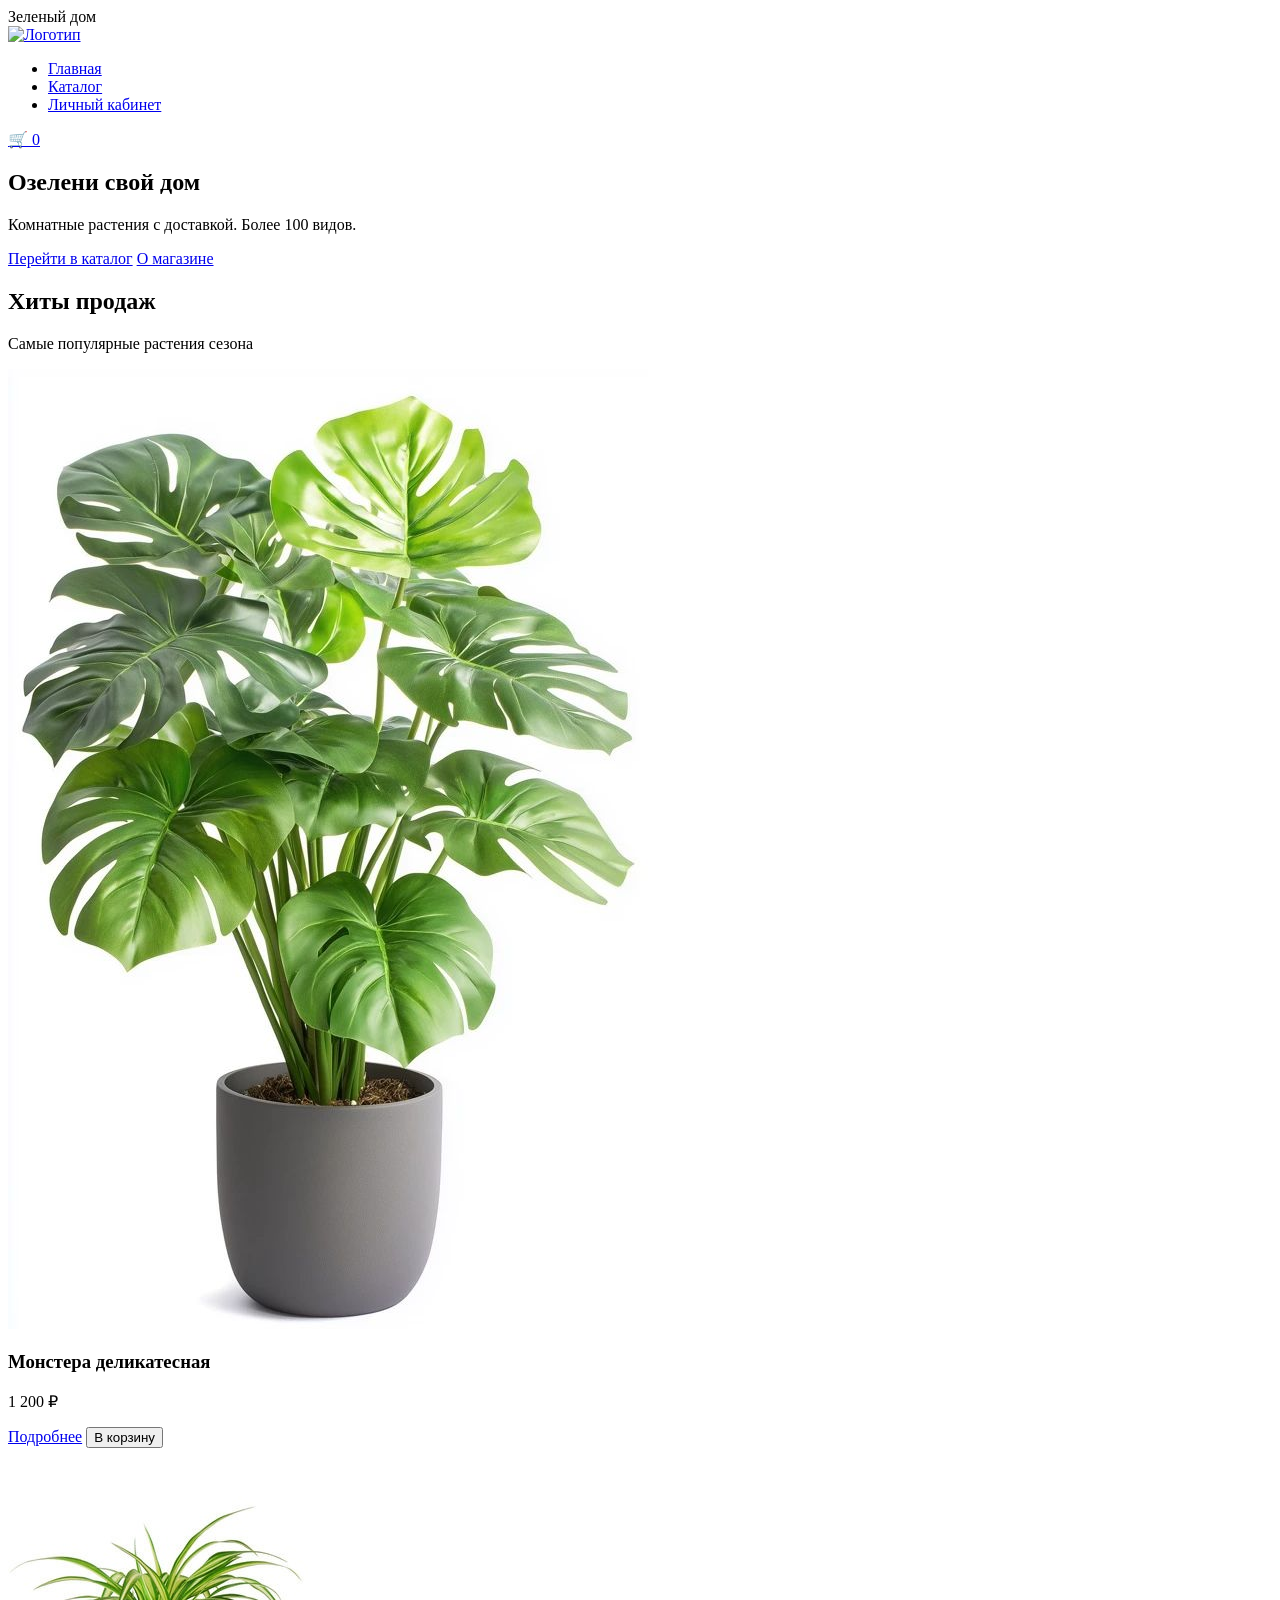
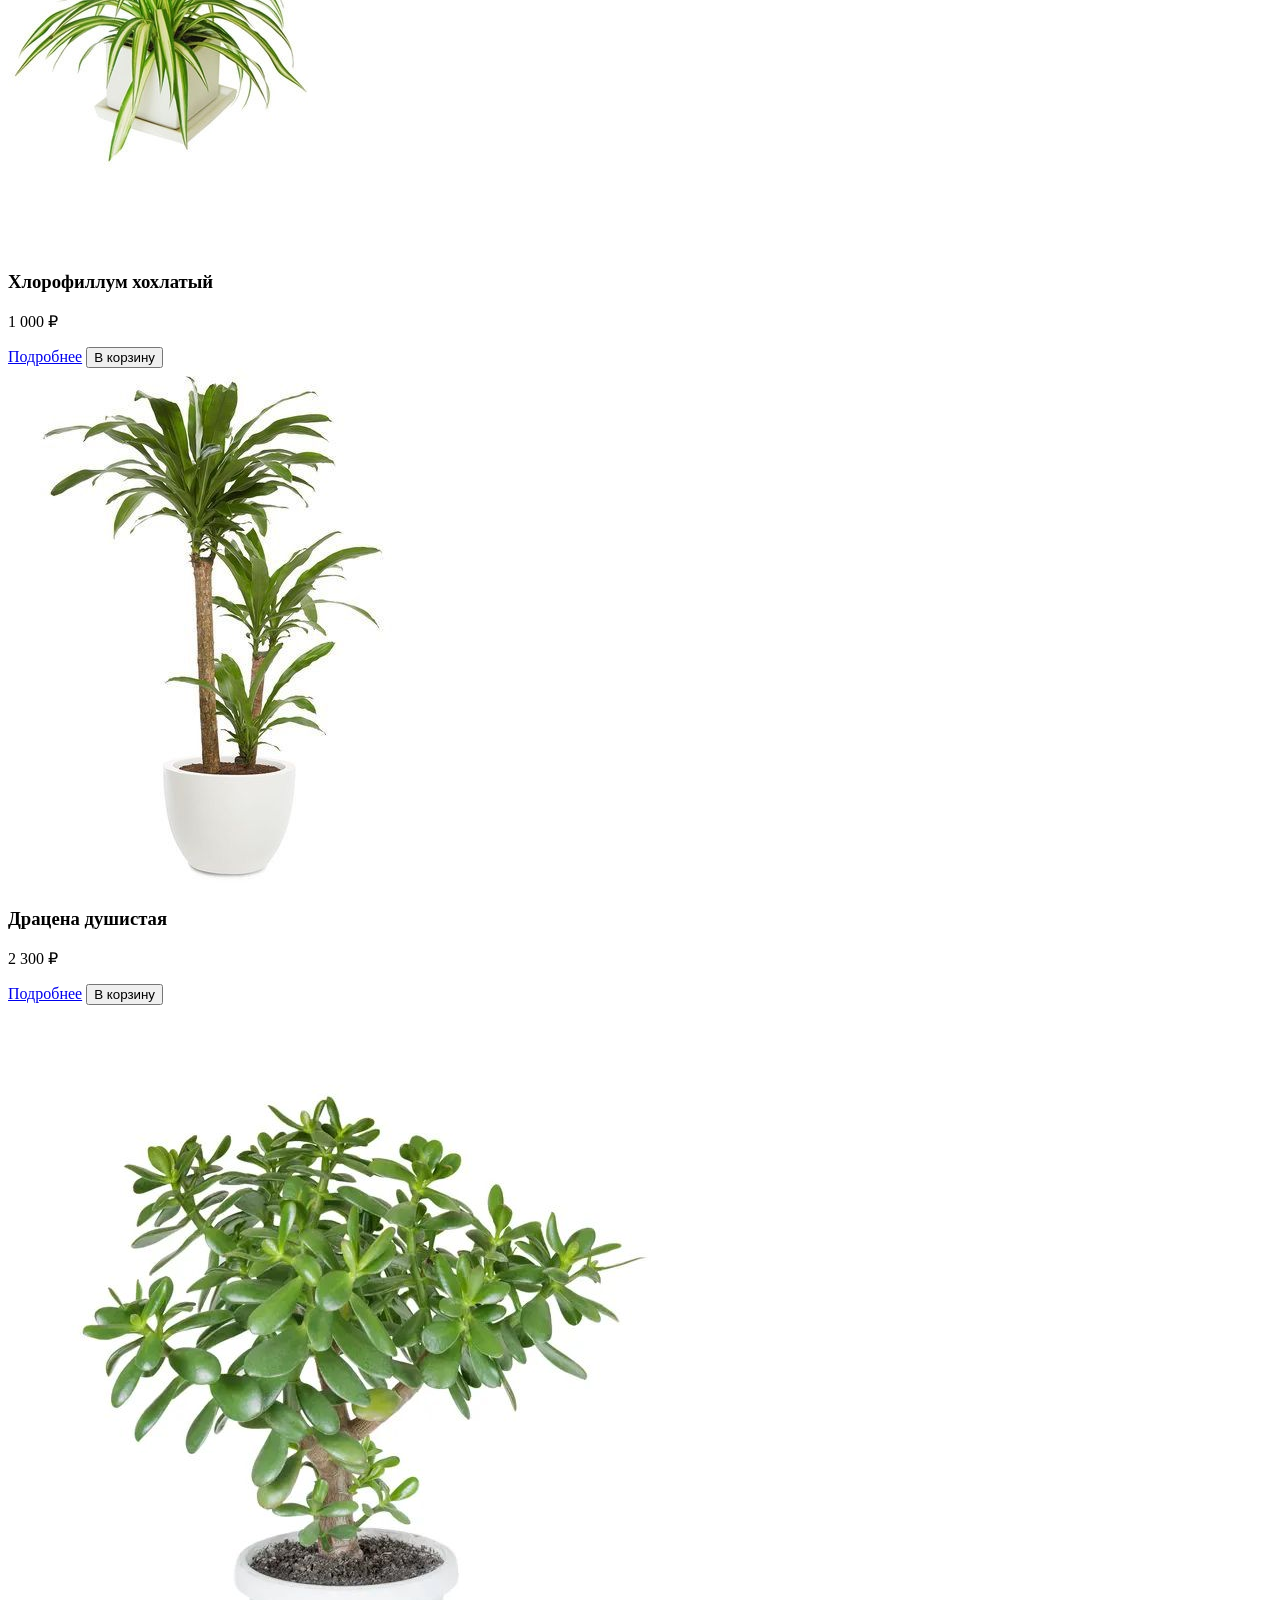
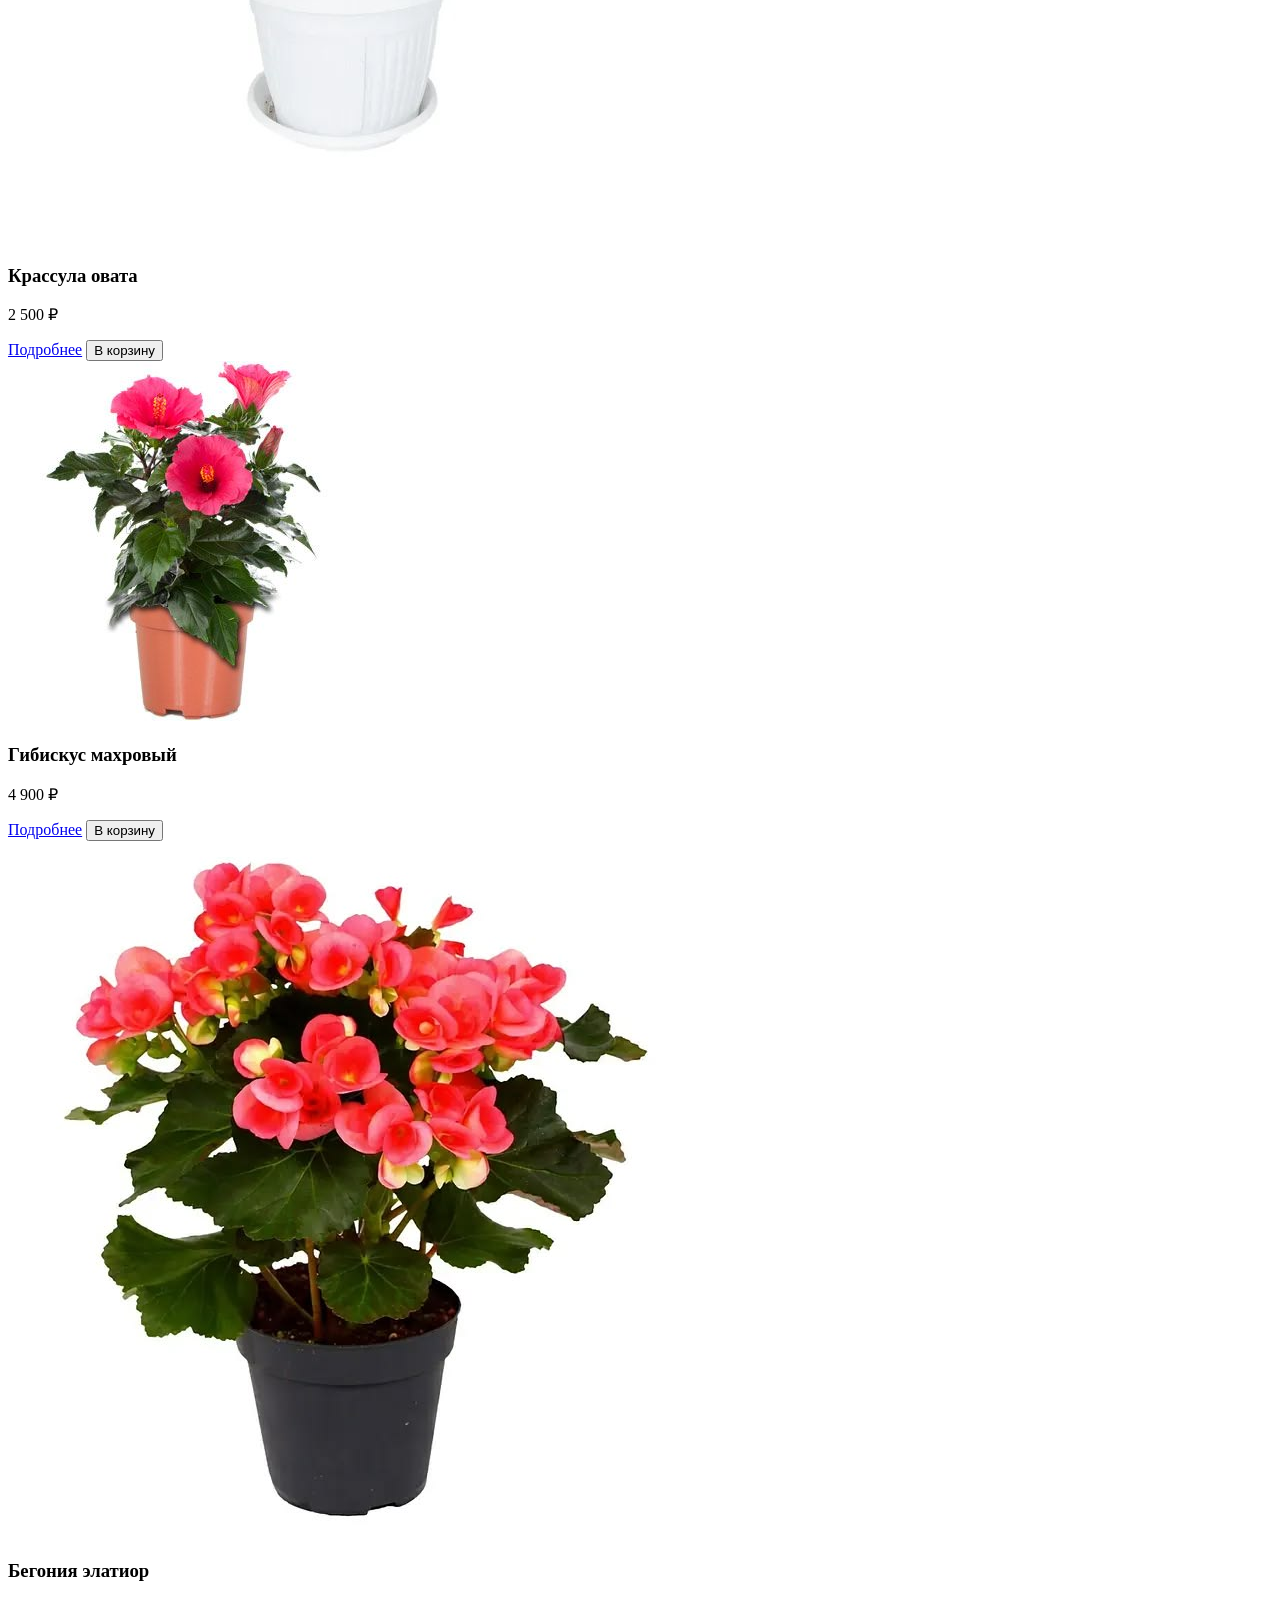
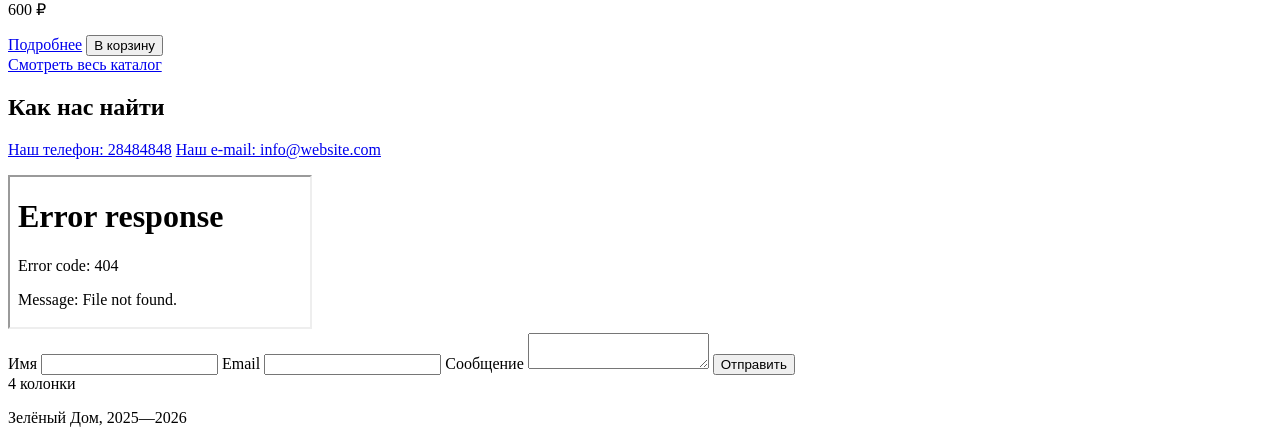
==== green_shop/index.html @ e1fa2da5 "Добавила html-код главной страницы сайта" ====
<!DOCTYPE html>
<html lang="ru">
<head>
    <meta charset="UTF-8">
    <meta name="viewport" content="width=device-width, initial-scale=1.0">
    <meta name="description" content="Главная страница сайта"
    <title>Зеленый дом</title>
    <link rel="stylesheet" href="style.css">
</head>
<body>
    <header class="site-header">
        <div class="container">
            <a href="index.html"><img class="logotype" src="..." alt="Логотип"></a>
            <nav>
                <ul>
                    <li><a class="active" href="index.html">Главная</a></li>
                    <li><a href="catalog.html">Каталог</a></li>
                    <li><a href="account.html">Личный кабинет</a></li>
                </ul>
            </nav>
            <a href="cart.html" class="cart-link">🛒 <span class="cart-count">0</span></a>
        </div>
    </header>
    <section id="home" class="hero-section">
        <div class="container">
            <h2>Озелени свой дом</h2>
            <p>Комнатные растения с доставкой. Более 100 видов.</p>
            <a href="catalog.html" class="btn">Перейти в каталог</a>
            <a href="#about" class="btn-secondary">О магазине</a>
        </div>
    </section>
    <section class="products">
        <div class="container">
            <h2>Хиты продаж</h2>
            <p class="section-subtitle">Самые популярные растения сезона</p>
            <div class="products-grid">
                <article class="product-card">
                    <img src="img/plant1.jpg" alt="Монстера деликатесная">
                    <h3>Монстера деликатесная</h3>
                    <p class="price">1 200 ₽</p>
                    <a href="product.html" class="btn-secondary">Подробнее</a>
                    <button type="button" class="btn">В корзину</button>
                </article>
                <article class="product-card">
                    <img src="img/plant2.jpg" alt="Хлорофиллум хохлатый">
                    <h3>Хлорофиллум хохлатый</h3>
                    <p class="price">1 000 ₽</p>
                    <a href="product.html" class="btn-secondary">Подробнее</a>
                    <button type="button" class="btn">В корзину</button>
                </article>
                <article class="product-card">
                    <img src="img/plant3.jpg" alt="Драцена душистая">
                    <h3>Драцена душистая</h3>
                    <p class="price">2 300 ₽</p>
                    <a href="product.html" class="btn-secondary">Подробнее</a>
                    <button type="button" class="btn">В корзину</button>
                </article>
                <article class="product-card">
                    <img src="img/plant4.jpg" alt="Крассула овата">
                    <h3>Крассула овата</h3>
                    <p class="price">2 500 ₽</p>
                    <a href="product.html" class="btn-secondary">Подробнее</a>
                    <button type="button" class="btn">В корзину</button>
                </article>
                <article class="product-card">
                    <img src="img/plant5.jpg" alt="Гибискус махровый">
                    <h3>Гибискус махровый</h3>
                    <p class="price">4 900 ₽</p>
                    <a href="product.html" class="btn-secondary">Подробнее</a>
                    <button type="button" class="btn">В корзину</button>
                </article>
                <article class="product-card">
                    <img src="img/plant6.jpg" alt="Бегония элатиор">
                    <h3>Бегония элатиор</h3>
                    <p class="price">600 ₽</p>
                    <a href="product.html" class="btn-secondary">Подробнее</a>
                    <button type="button" class="btn">В корзину</button>
                </article>
            </div>
            <a href="catalog.html" class="btn-secondary">Смотреть весь каталог</a>
        </div>
    </section>
    <section id="contacts" class="contacts">
        <div class="container">
            <h2>Как нас найти</h2>
            <div class="contacts-grid">
                <p>
                    <a href="tel:28484848">Наш телефон: 28484848</a>
                    <a href="e-mail:info@website.com">Наш e-mail: info@website.com</a>
                </p>
            </div>
            <iframe src="..." ...></iframe>
            <form class="contact-form">
                <label>Имя <input type="text" name="name"></label>
                <label>Email <input type="email" name="email"></label>
                <label>Сообщение <textarea name="message"></textarea></label>
                <button type="submit" class="btn">Отправить</button>
            </form>
        </div>
    </section>
    <footer class="site-footer">
        <div class="container">
            <div class="footer-grid">
                4 колонки
            </div>
            <div class="footer-bottom">
                <p>Зелёный Дом, 2025—2026</p>
            </div>
        </div>
    </footer>
</body>
</body>
</html>
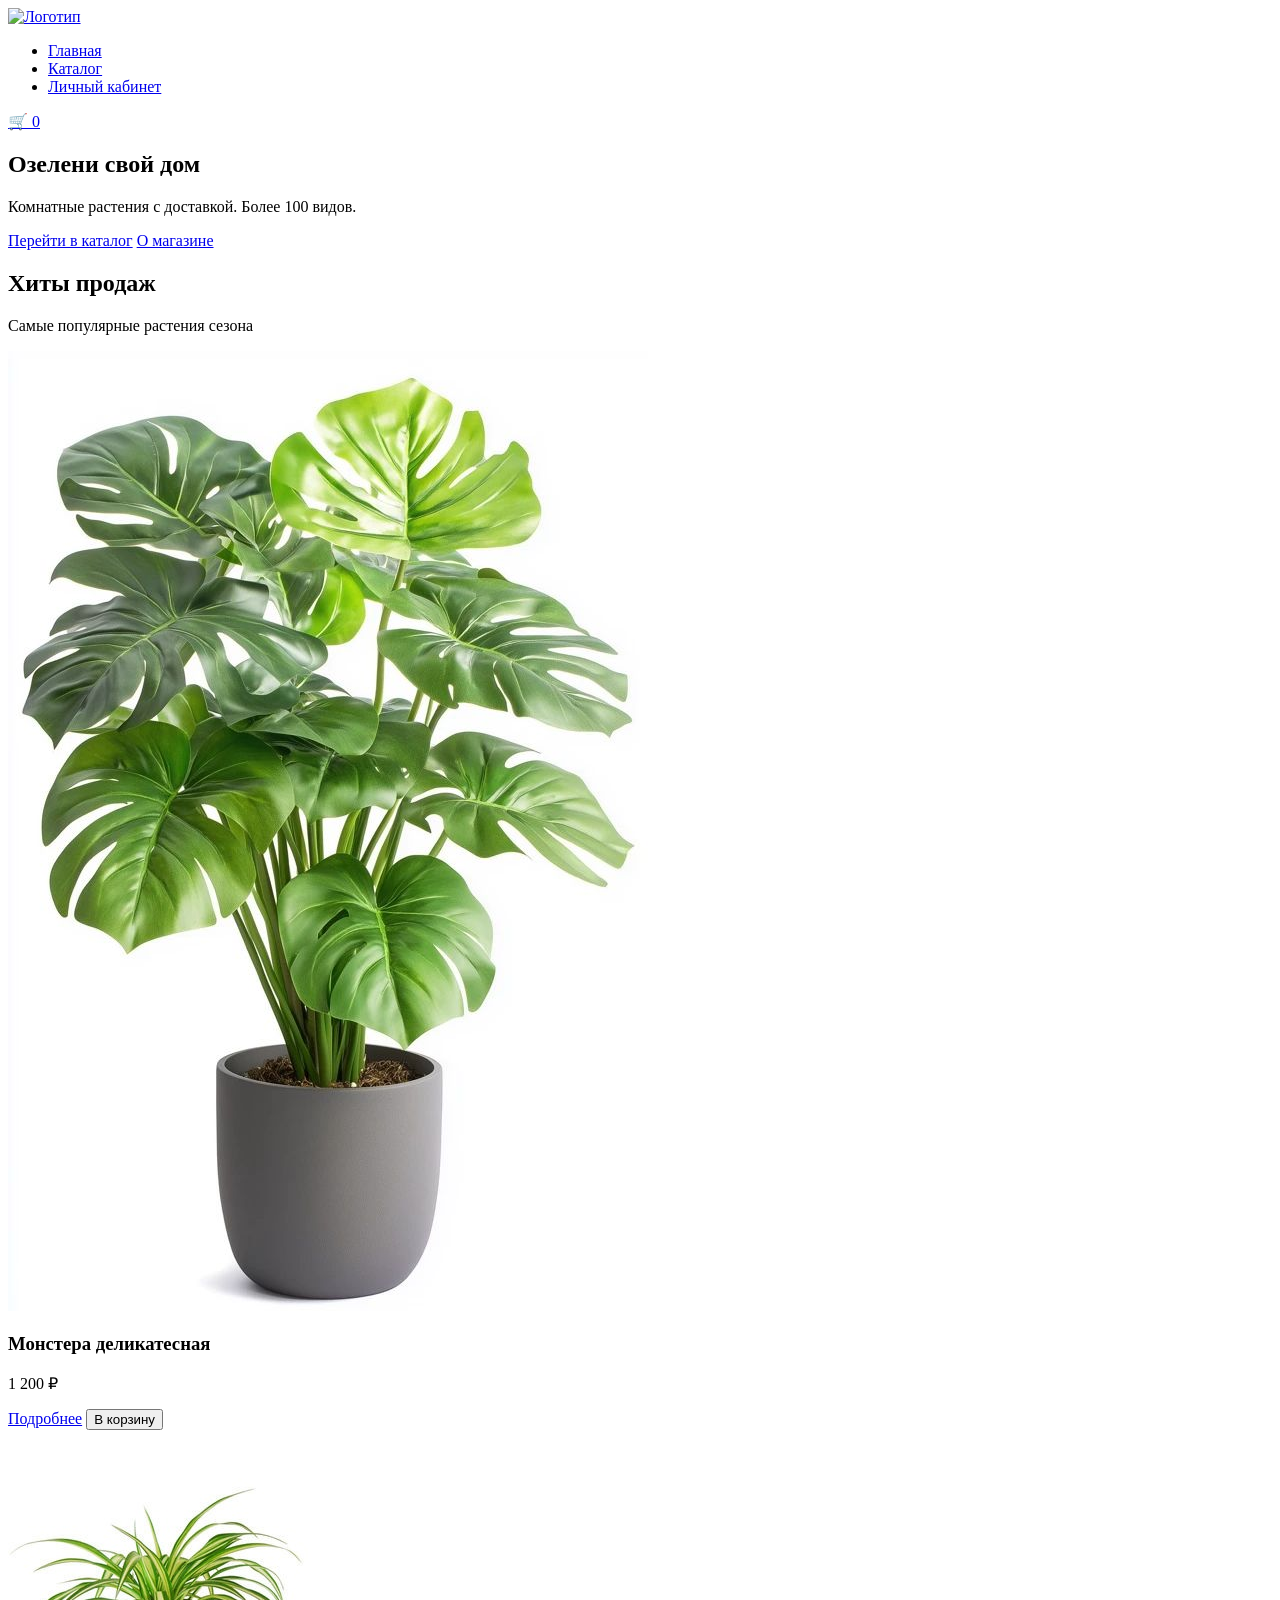
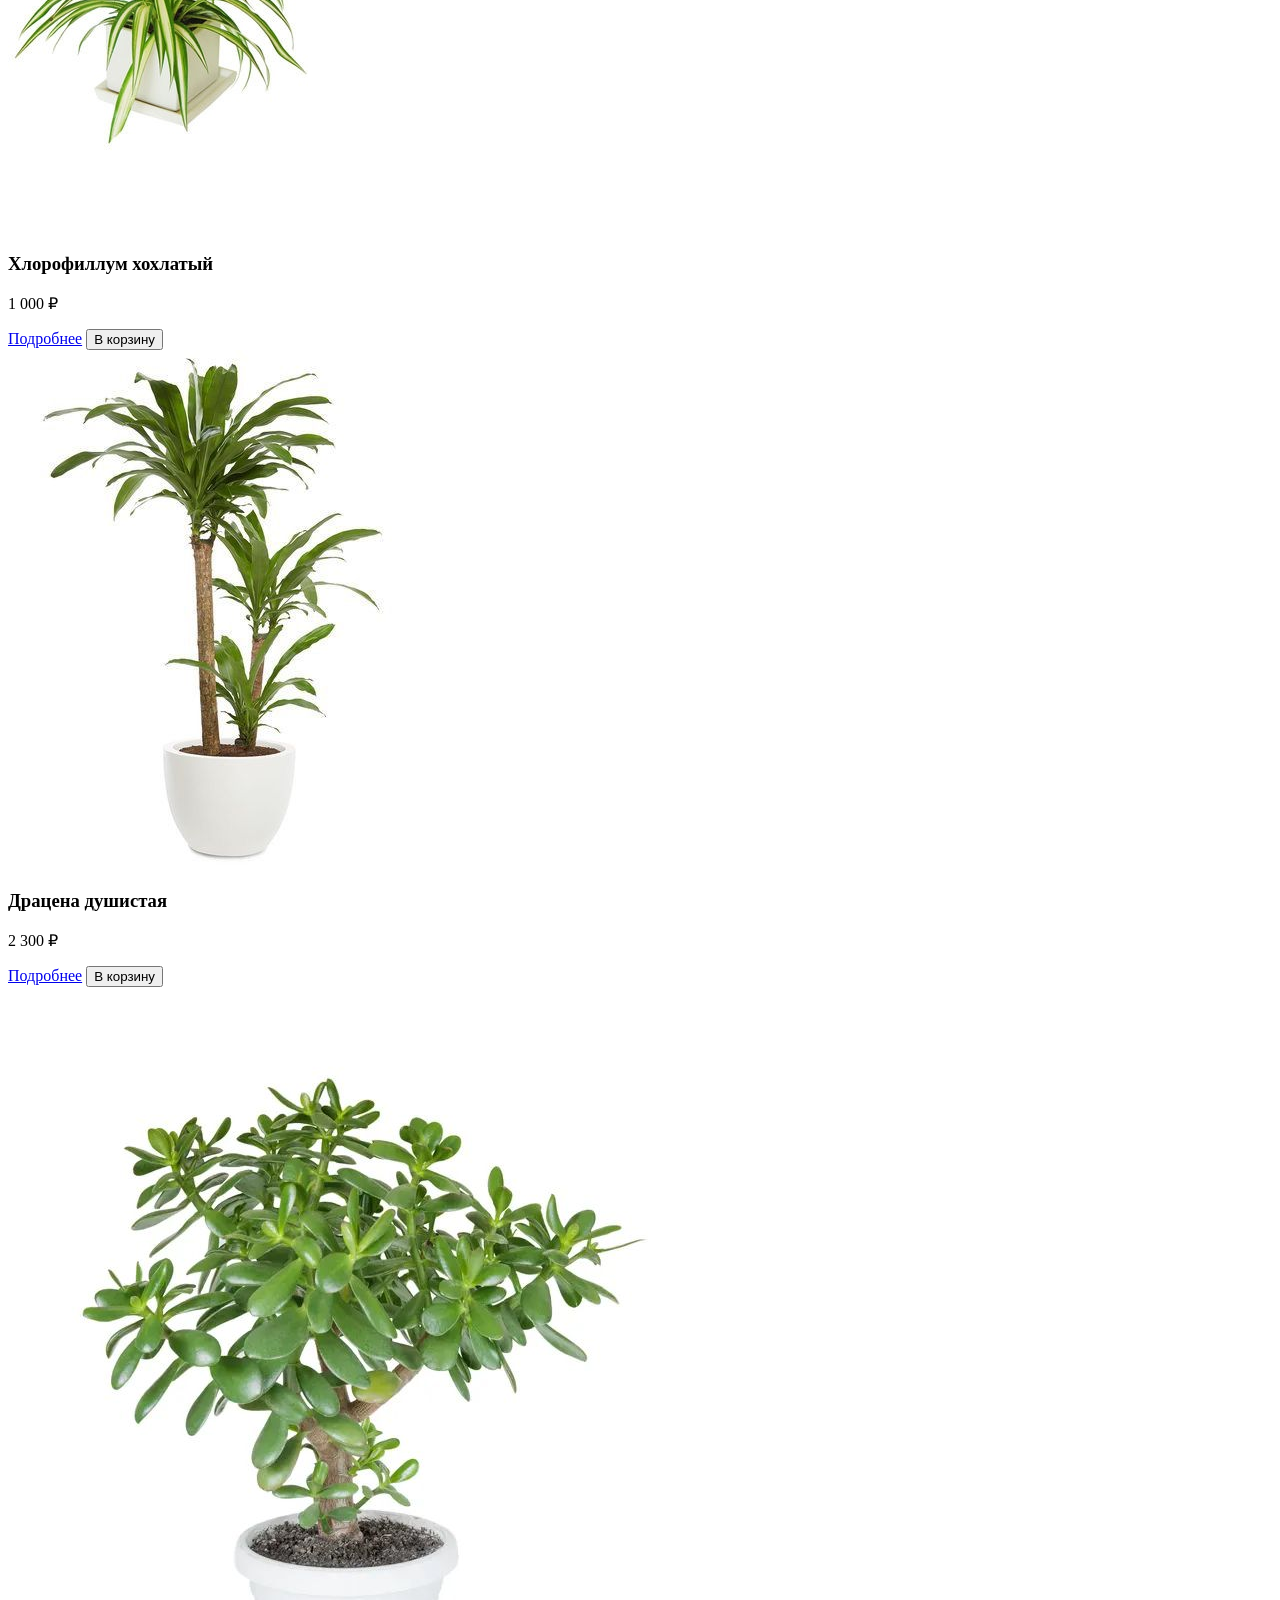
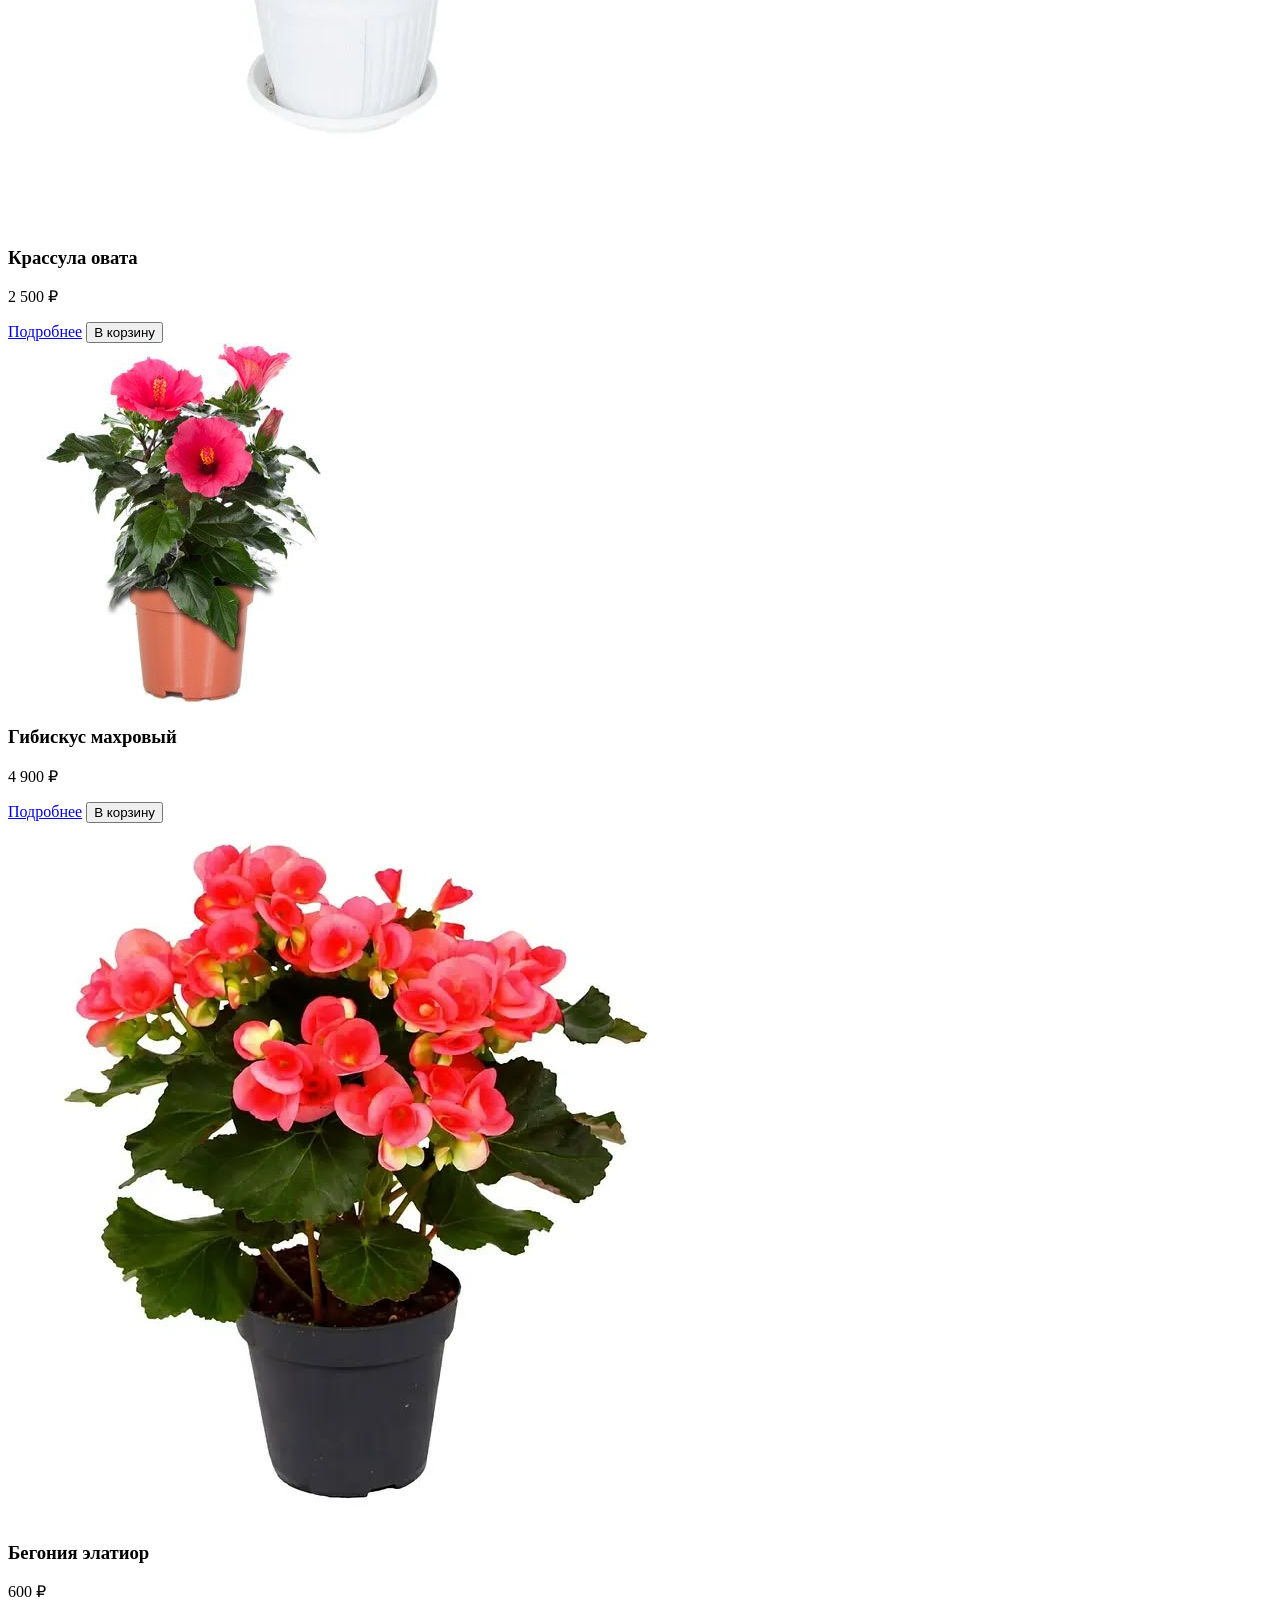
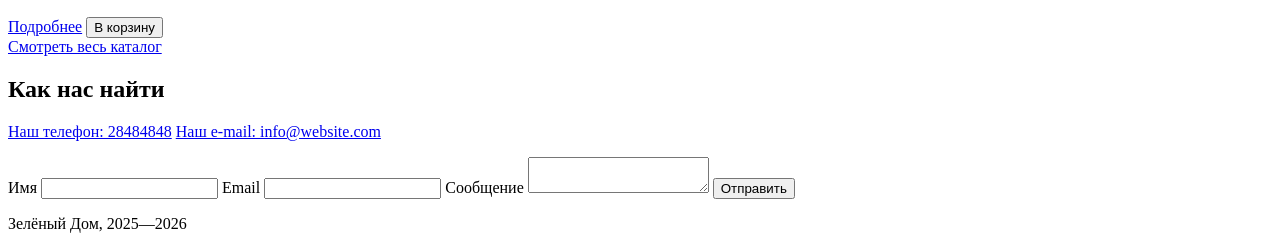
==== commit 0f8212f3: "Update index.html Исправила баги" ====
--- a/green_shop/index.html
+++ b/green_shop/index.html
@@ -3,7 +3,7 @@
 <head>
     <meta charset="UTF-8">
     <meta name="viewport" content="width=device-width, initial-scale=1.0">
-    <meta name="description" content="Главная страница сайта"
+    <meta name="description" content="Главная страница сайта">
     <title>Зеленый дом</title>
     <link rel="stylesheet" href="style.css">
 </head>
@@ -89,7 +89,6 @@
                     <a href="e-mail:info@website.com">Наш e-mail: info@website.com</a>
                 </p>
             </div>
-            <iframe src="..." ...></iframe>
             <form class="contact-form">
                 <label>Имя <input type="text" name="name"></label>
                 <label>Email <input type="email" name="email"></label>
@@ -100,14 +99,8 @@
     </section>
     <footer class="site-footer">
         <div class="container">
-            <div class="footer-grid">
-                4 колонки
-            </div>
-            <div class="footer-bottom">
                 <p>Зелёный Дом, 2025—2026</p>
-            </div>
         </div>
     </footer>
 </body>
-</body>
-</html>+</html>
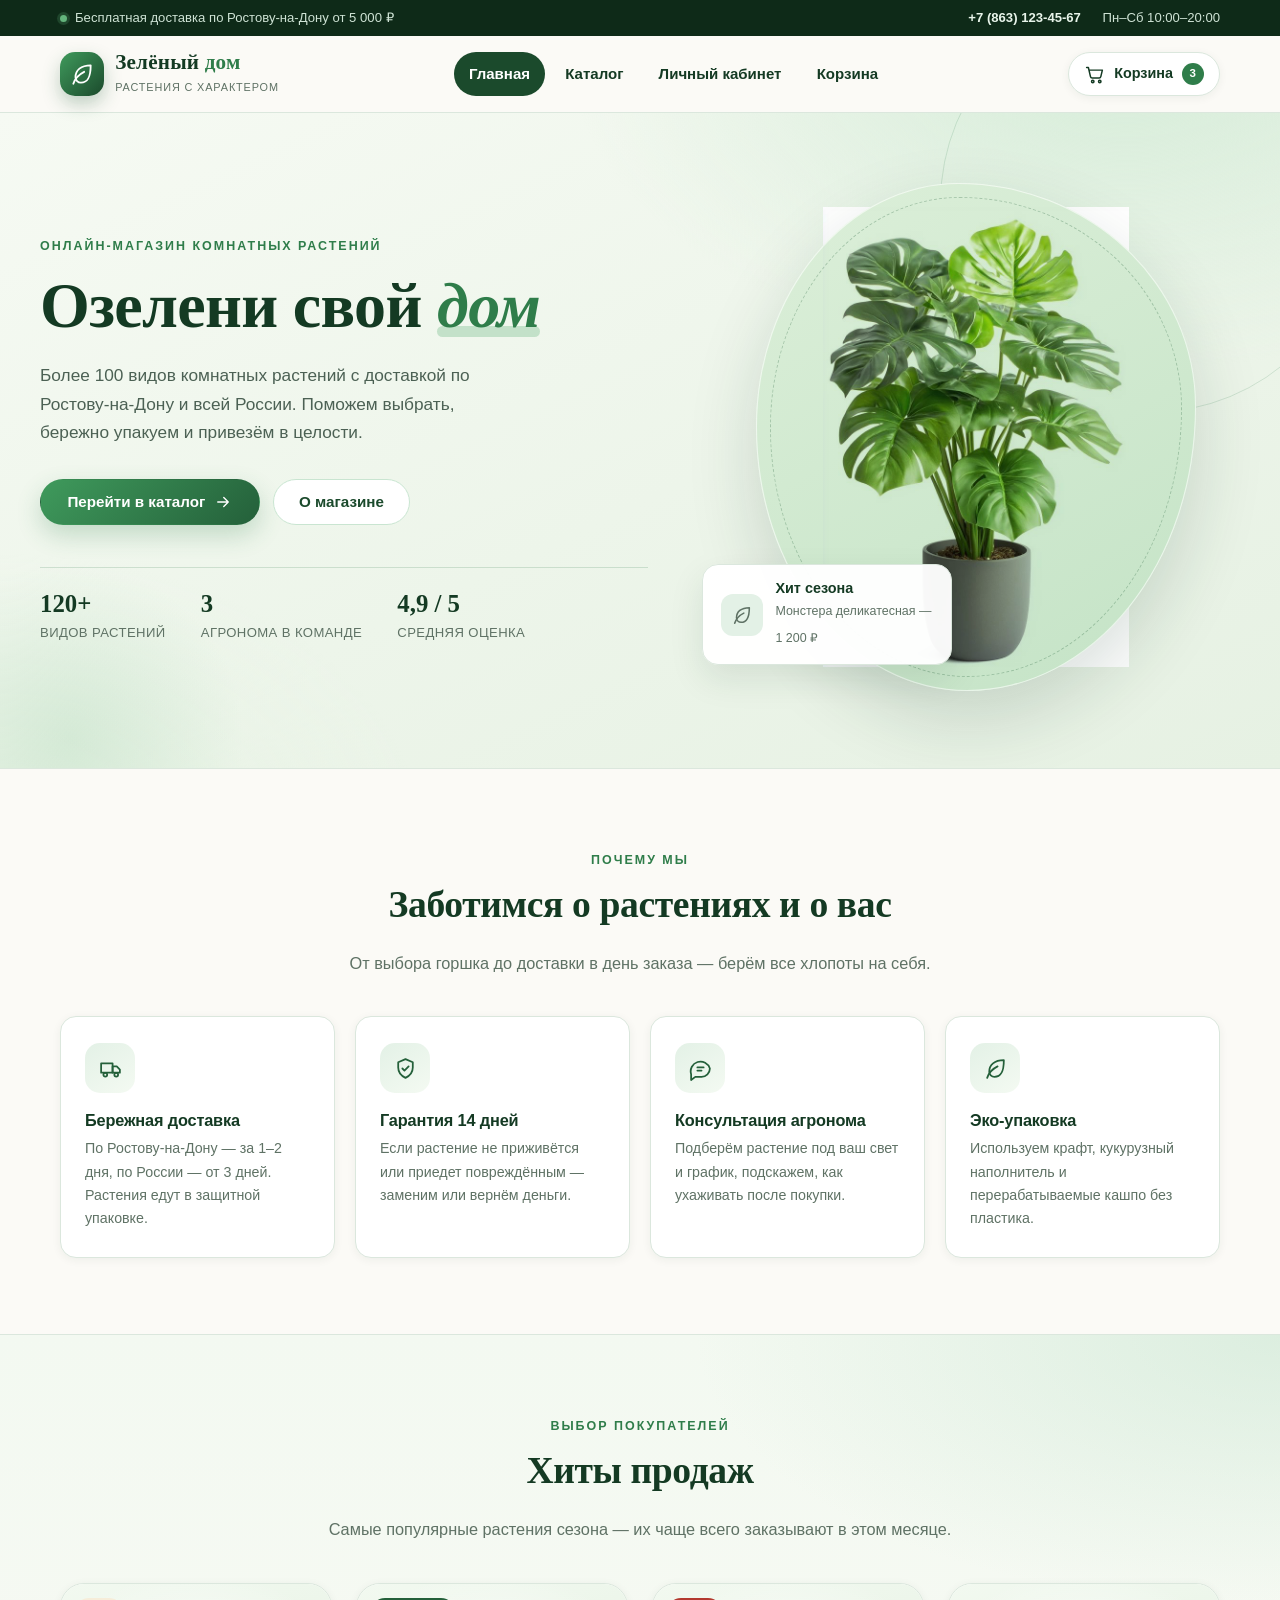
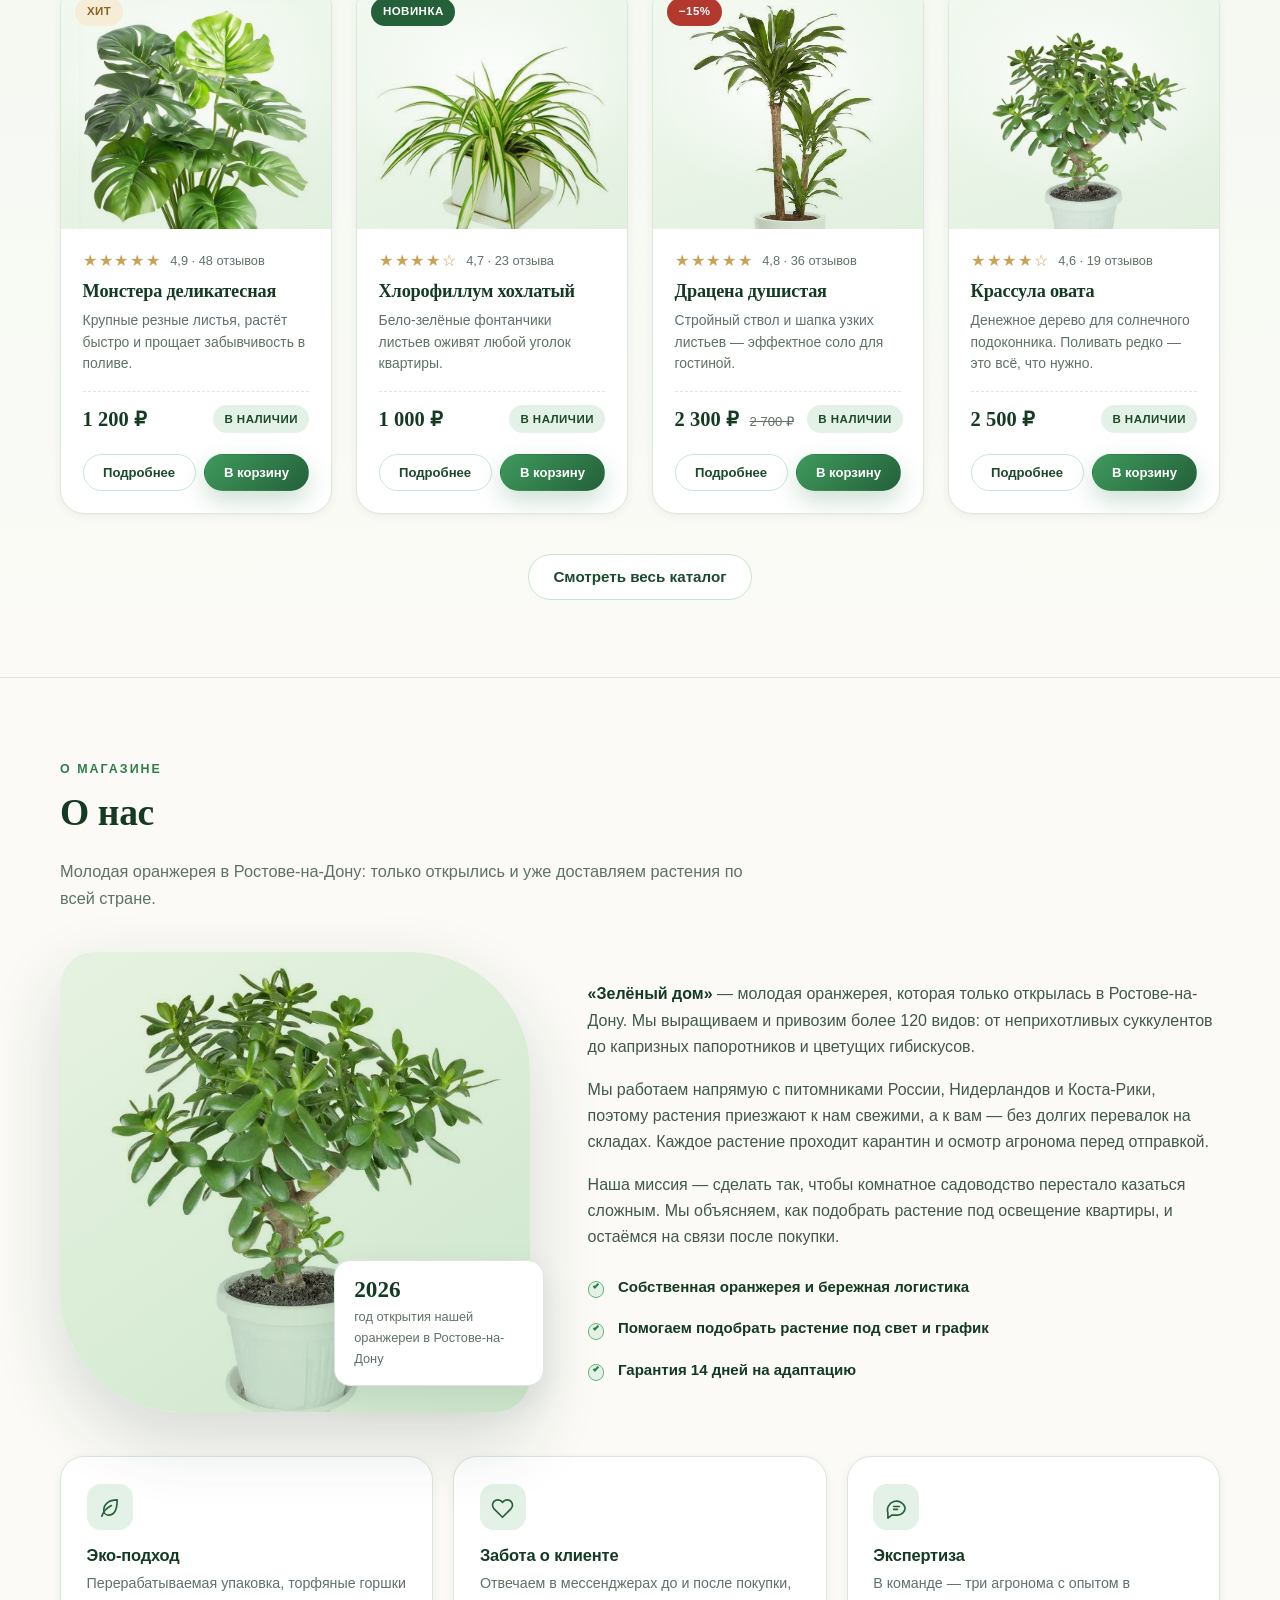
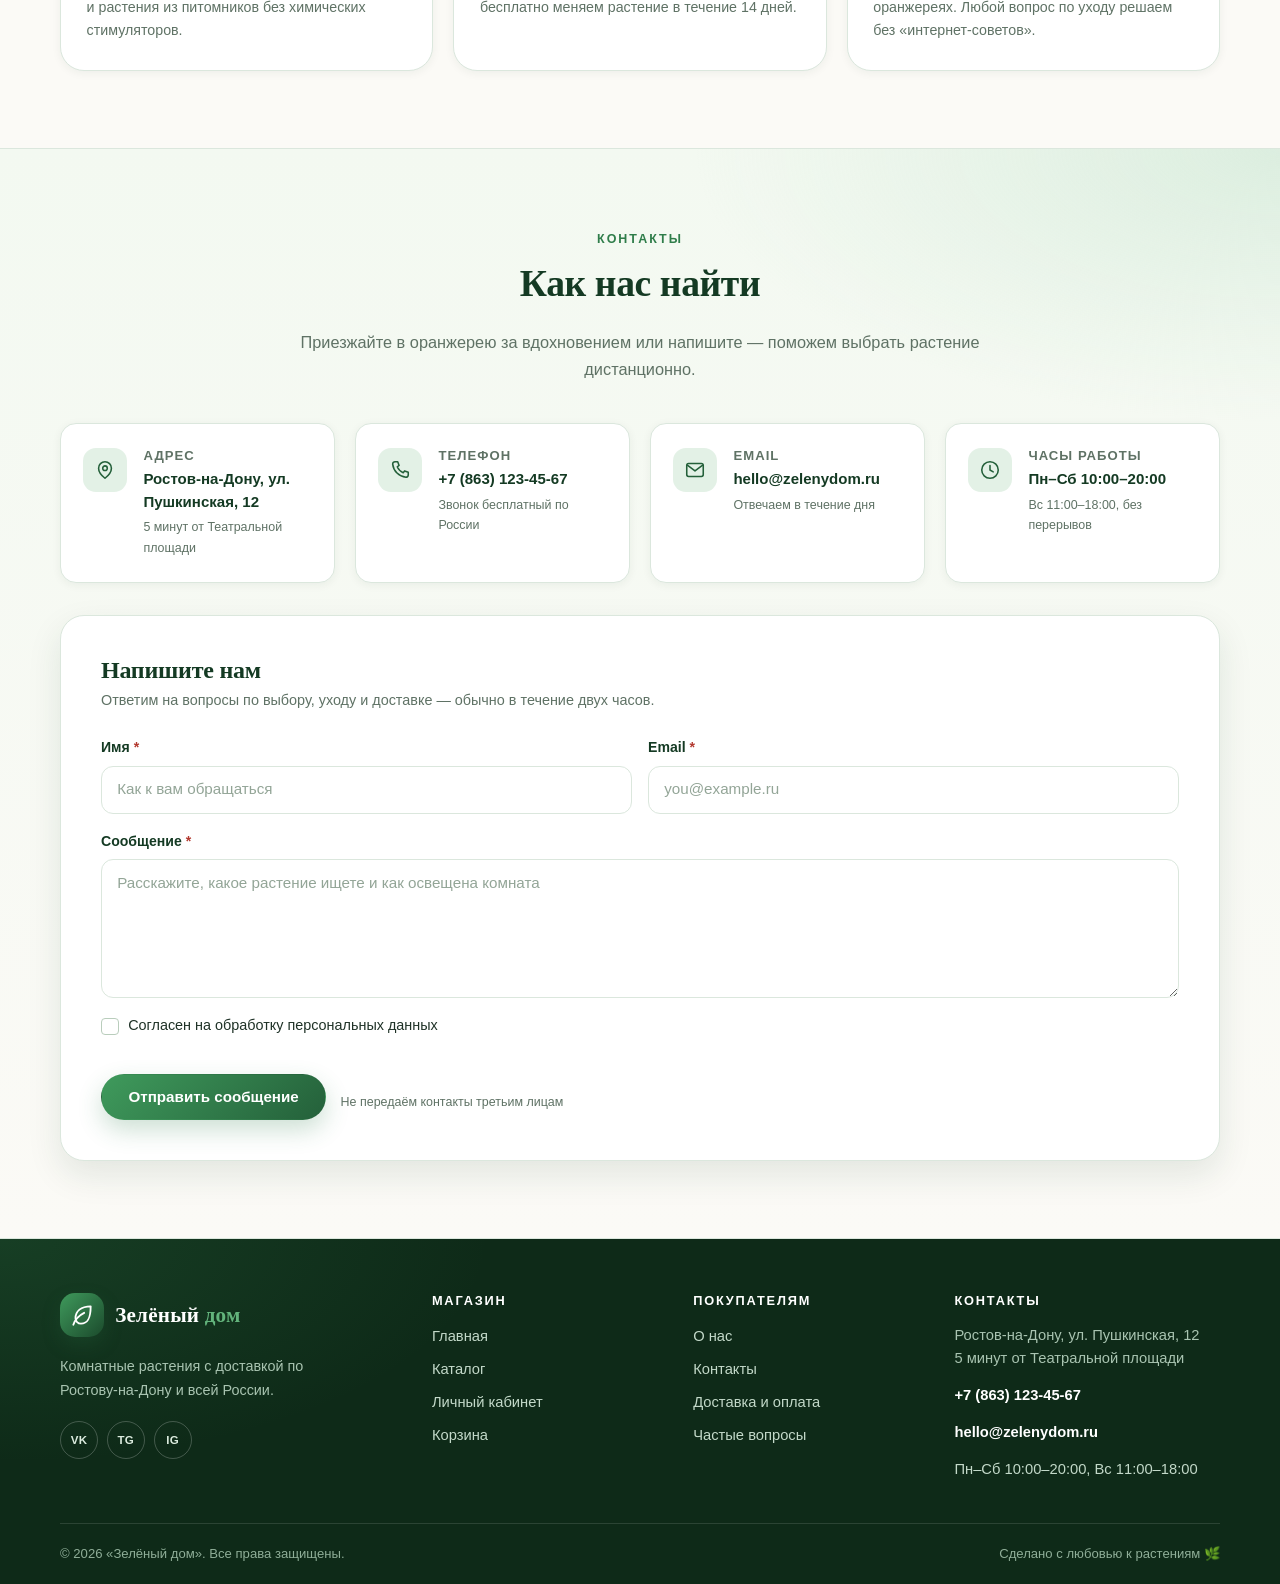
==== commit b4af394b: "Сайт готов" ====
--- a/green_shop/index.html
+++ b/green_shop/index.html
@@ -3,103 +3,425 @@
 <head>
     <meta charset="UTF-8">
     <meta name="viewport" content="width=device-width, initial-scale=1.0">
-    <meta name="description" content="Главная страница сайта">
-    <title>Зеленый дом</title>
-    <link rel="stylesheet" href="style.css">
+    <meta name="description" content="«Зелёный дом» — онлайн-магазин комнатных растений с доставкой по Ростову-на-Дону и России. Более 100 видов, консультации агронома, гарантия 14 дней.">
+    <title>Зелёный дом — комнатные растения с доставкой</title>
+    <link rel="preconnect" href="https://cdn.jsdelivr.net">
+    <link href="https://cdn.jsdelivr.net/npm/bootstrap@5.3.3/dist/css/bootstrap.min.css" rel="stylesheet">
+    <link rel="stylesheet" href="css/style.css">
+    <link rel="stylesheet" href="css/responsive.css">
 </head>
 <body>
+    <a class="skip-link" href="#main">Перейти к содержимому</a>
+    <div class="topbar">
+        <div class="container topbar__inner">
+            <span class="topbar__note">Бесплатная доставка по Ростову-на-Дону от 5 000 ₽</span>
+            <div class="topbar__links">
+                <a href="tel:+78631234567">+7 (863) 123-45-67</a>
+                <span class="topbar__hours">Пн–Сб 10:00–20:00</span>
+            </div>
+        </div>
+    </div>
+
     <header class="site-header">
         <div class="container">
-            <a href="index.html"><img class="logotype" src="..." alt="Логотип"></a>
-            <nav>
+            <a class="brand" href="index.html" aria-label="Зелёный дом — на главную">
+                <span class="brand__mark" aria-hidden="true">
+                    <svg viewBox="0 0 24 24" fill="none" stroke="currentColor" stroke-width="1.7" stroke-linecap="round" stroke-linejoin="round"><path d="M20 4c-9 0-14 4.5-14 11a5 5 0 0 0 5 5c6.5 0 9-5 9-16Z"/><path d="M4 21c2-6 6-9 10-11"/></svg>
+                </span>
+                <span>
+                    <span class="brand__text">Зелёный <em>дом</em></span>
+                    <span class="brand__tagline">растения с характером</span>
+                </span>
+            </a>
+            <nav class="main-nav" aria-label="Основная навигация">
                 <ul>
-                    <li><a class="active" href="index.html">Главная</a></li>
+                    <li><a class="active" href="index.html" aria-current="page">Главная</a></li>
                     <li><a href="catalog.html">Каталог</a></li>
                     <li><a href="account.html">Личный кабинет</a></li>
+                    <li><a href="cart.html">Корзина</a></li>
                 </ul>
             </nav>
-            <a href="cart.html" class="cart-link">🛒 <span class="cart-count">0</span></a>
+            <div class="header-actions">
+                <a href="cart.html" class="cart-link" aria-label="Корзина, 3 товара">
+                    <svg viewBox="0 0 24 24" fill="none" stroke="currentColor" stroke-width="1.7" stroke-linecap="round" stroke-linejoin="round" aria-hidden="true"><path d="M3 4h2l2.4 10.4a2 2 0 0 0 2 1.6h7.8a2 2 0 0 0 2-1.6L21 7H6"/><circle cx="10" cy="20" r="1.4"/><circle cx="18" cy="20" r="1.4"/></svg>
+                    <span class="cart-link__text">Корзина</span>
+                    <span class="cart-count">3</span>
+                </a>
+            </div>
         </div>
     </header>
-    <section id="home" class="hero-section">
-        <div class="container">
-            <h2>Озелени свой дом</h2>
-            <p>Комнатные растения с доставкой. Более 100 видов.</p>
-            <a href="catalog.html" class="btn">Перейти в каталог</a>
-            <a href="#about" class="btn-secondary">О магазине</a>
-        </div>
-    </section>
-    <section class="products">
-        <div class="container">
-            <h2>Хиты продаж</h2>
-            <p class="section-subtitle">Самые популярные растения сезона</p>
-            <div class="products-grid">
-                <article class="product-card">
-                    <img src="img/plant1.jpg" alt="Монстера деликатесная">
-                    <h3>Монстера деликатесная</h3>
-                    <p class="price">1 200 ₽</p>
-                    <a href="product.html" class="btn-secondary">Подробнее</a>
-                    <button type="button" class="btn">В корзину</button>
-                </article>
-                <article class="product-card">
-                    <img src="img/plant2.jpg" alt="Хлорофиллум хохлатый">
-                    <h3>Хлорофиллум хохлатый</h3>
-                    <p class="price">1 000 ₽</p>
-                    <a href="product.html" class="btn-secondary">Подробнее</a>
-                    <button type="button" class="btn">В корзину</button>
-                </article>
-                <article class="product-card">
-                    <img src="img/plant3.jpg" alt="Драцена душистая">
-                    <h3>Драцена душистая</h3>
-                    <p class="price">2 300 ₽</p>
-                    <a href="product.html" class="btn-secondary">Подробнее</a>
-                    <button type="button" class="btn">В корзину</button>
-                </article>
-                <article class="product-card">
-                    <img src="img/plant4.jpg" alt="Крассула овата">
-                    <h3>Крассула овата</h3>
-                    <p class="price">2 500 ₽</p>
-                    <a href="product.html" class="btn-secondary">Подробнее</a>
-                    <button type="button" class="btn">В корзину</button>
-                </article>
-                <article class="product-card">
-                    <img src="img/plant5.jpg" alt="Гибискус махровый">
-                    <h3>Гибискус махровый</h3>
-                    <p class="price">4 900 ₽</p>
-                    <a href="product.html" class="btn-secondary">Подробнее</a>
-                    <button type="button" class="btn">В корзину</button>
-                </article>
-                <article class="product-card">
-                    <img src="img/plant6.jpg" alt="Бегония элатиор">
-                    <h3>Бегония элатиор</h3>
-                    <p class="price">600 ₽</p>
-                    <a href="product.html" class="btn-secondary">Подробнее</a>
-                    <button type="button" class="btn">В корзину</button>
-                </article>
-            </div>
-            <a href="catalog.html" class="btn-secondary">Смотреть весь каталог</a>
-        </div>
-    </section>
-    <section id="contacts" class="contacts">
-        <div class="container">
-            <h2>Как нас найти</h2>
-            <div class="contacts-grid">
-                <p>
-                    <a href="tel:28484848">Наш телефон: 28484848</a>
-                    <a href="e-mail:info@website.com">Наш e-mail: info@website.com</a>
-                </p>
-            </div>
-            <form class="contact-form">
-                <label>Имя <input type="text" name="name"></label>
-                <label>Email <input type="email" name="email"></label>
-                <label>Сообщение <textarea name="message"></textarea></label>
-                <button type="submit" class="btn">Отправить</button>
-            </form>
-        </div>
-    </section>
+    <main id="main">
+        <section class="hero" aria-labelledby="hero-title">
+            <div class="container hero__grid">
+                <div class="hero__content">
+                    <span class="eyebrow">Онлайн-магазин комнатных растений</span>
+                    <h1 class="hero__title text-balance" id="hero-title">Озелени свой <em>дом</em></h1>
+                    <p class="hero__lead">Более 100 видов комнатных растений с доставкой по Ростову-на-Дону и всей России. Поможем выбрать, бережно упакуем и привезём в целости.</p>
+                    <div class="hero__actions">
+                        <a href="catalog.html" class="btn">Перейти в каталог
+                            <svg viewBox="0 0 24 24" fill="none" stroke="currentColor" stroke-width="1.8" stroke-linecap="round" stroke-linejoin="round" aria-hidden="true"><path d="M5 12h14M13 6l6 6-6 6"/></svg>
+                        </a>
+                        <a href="#about" class="btn-secondary">О магазине</a>
+                    </div>
+                    <dl class="hero__stats">
+                        <div class="hero__stat">
+                            <dt>120+</dt>
+                            <dd>видов растений</dd>
+                        </div>
+                        <div class="hero__stat">
+                            <dt>3</dt>
+                            <dd>агронома в команде</dd>
+                        </div>
+                        <div class="hero__stat">
+                            <dt>4,9 / 5</dt>
+                            <dd>средняя оценка</dd>
+                        </div>
+                    </dl>
+                </div>
+                <div class="hero__media">
+                    <div class="hero__blob">
+                        <img src="img/plant1.jpg" width="640" height="960" alt="Монстера деликатесная с крупными резными листьями в сером кашпо">
+                    </div>
+                    <div class="hero__badge">
+                        <span class="hero__badge-icon" aria-hidden="true">
+                            <svg viewBox="0 0 24 24" fill="none" stroke="currentColor" stroke-width="1.7" stroke-linecap="round" stroke-linejoin="round"><path d="M20 4c-9 0-14 4.5-14 11a5 5 0 0 0 5 5c6.5 0 9-5 9-16Z"/><path d="M4 21c2-6 6-9 10-11"/></svg>
+                        </span>
+                        <div>
+                            <strong>Хит сезона</strong>
+                            <span>Монстера деликатесная — 1 200 ₽</span>
+                        </div>
+                    </div>
+                </div>
+            </div>
+        </section>
+        <section class="section" aria-labelledby="features-title">
+            <div class="container">
+                <div class="section-head">
+                    <span class="eyebrow">Почему мы</span>
+                    <h2 id="features-title">Заботимся о растениях и о вас</h2>
+                    <p>От выбора горшка до доставки в день заказа — берём все хлопоты на себя.</p>
+                </div>
+                <div class="features">
+                    <article class="feature">
+                        <div class="feature__icon" aria-hidden="true">
+                            <svg viewBox="0 0 24 24" fill="none" stroke="currentColor" stroke-width="1.7" stroke-linecap="round" stroke-linejoin="round"><path d="M3 7h11v9H3z"/><path d="M14 10h4l3 3v3h-7z"/><circle cx="7" cy="18" r="1.8"/><circle cx="17.5" cy="18" r="1.8"/></svg>
+                        </div>
+                        <h3>Бережная доставка</h3>
+                        <p>По Ростову-на-Дону — за 1–2 дня, по России — от 3 дней. Растения едут в защитной упаковке.</p>
+                    </article>
+                    <article class="feature">
+                        <div class="feature__icon" aria-hidden="true">
+                            <svg viewBox="0 0 24 24" fill="none" stroke="currentColor" stroke-width="1.7" stroke-linecap="round" stroke-linejoin="round"><path d="M12 3 5 6v5c0 4.5 3 8 7 10 4-2 7-5.5 7-10V6l-7-3Z"/><path d="m9 12 2 2 4-4"/></svg>
+                        </div>
+                        <h3>Гарантия 14 дней</h3>
+                        <p>Если растение не приживётся или приедет повреждённым — заменим или вернём деньги.</p>
+                    </article>
+                    <article class="feature">
+                        <div class="feature__icon" aria-hidden="true">
+                            <svg viewBox="0 0 24 24" fill="none" stroke="currentColor" stroke-width="1.7" stroke-linecap="round" stroke-linejoin="round"><path d="M21 12a8 8 0 0 1-8 8H7l-4 3v-5.5A8 8 0 1 1 21 12Z"/><path d="M9 11h6M9 14h4"/></svg>
+                        </div>
+                        <h3>Консультация агронома</h3>
+                        <p>Подберём растение под ваш свет и график, подскажем, как ухаживать после покупки.</p>
+                    </article>
+                    <article class="feature">
+                        <div class="feature__icon" aria-hidden="true">
+                            <svg viewBox="0 0 24 24" fill="none" stroke="currentColor" stroke-width="1.7" stroke-linecap="round" stroke-linejoin="round"><path d="M20 4c-9 0-14 4.5-14 11a5 5 0 0 0 5 5c6.5 0 9-5 9-16Z"/><path d="M4 21c2-6 6-9 10-11"/></svg>
+                        </div>
+                        <h3>Эко-упаковка</h3>
+                        <p>Используем крафт, кукурузный наполнитель и перерабатываемые кашпо без пластика.</p>
+                    </article>
+                </div>
+            </div>
+        </section>
+        <section class="section section--tint" aria-labelledby="bestsellers-title">
+            <div class="container">
+                <div class="section-head">
+                    <span class="eyebrow">Выбор покупателей</span>
+                    <h2 id="bestsellers-title">Хиты продаж</h2>
+                    <p>Самые популярные растения сезона — их чаще всего заказывают в этом месяце.</p>
+                </div>
+                <div class="products-grid">
+                    <article class="product-card">
+                        <div class="product-card__media">
+                            <span class="product-card__badge badge-hit">Хит</span>
+                            <img src="img/plant1.jpg" width="640" height="960" alt="Монстера деликатесная" loading="lazy">
+                        </div>
+                        <div class="product-card__body">
+                            <div class="product-card__meta">
+                                <span class="stars" aria-hidden="true">★★★★★</span>
+                                <span>4,9 · 48 отзывов</span>
+                            </div>
+                            <h3 class="product-card__title"><a href="product.html">Монстера деликатесная</a></h3>
+                            <p class="product-card__text">Крупные резные листья, растёт быстро и прощает забывчивость в поливе.</p>
+                            <div class="product-card__foot">
+                                <p class="price">1 200 ₽</p>
+                                <span class="badge-soft">В наличии</span>
+                            </div>
+                            <div class="product-card__actions">
+                                <a href="product.html" class="btn-secondary">Подробнее</a>
+                                <button type="button" class="btn">В корзину</button>
+                            </div>
+                        </div>
+                    </article>
+                    <article class="product-card">
+                        <div class="product-card__media">
+                            <span class="product-card__badge badge-new">Новинка</span>
+                            <img src="img/plant2.jpg" width="300" height="400" alt="Хлорофиллум хохлатый" loading="lazy">
+                        </div>
+                        <div class="product-card__body">
+                            <div class="product-card__meta">
+                                <span class="stars" aria-hidden="true">★★★★☆</span>
+                                <span>4,7 · 23 отзыва</span>
+                            </div>
+                            <h3 class="product-card__title"><a href="product.html">Хлорофиллум хохлатый</a></h3>
+                            <p class="product-card__text">Бело-зелёные фонтанчики листьев оживят любой уголок квартиры.</p>
+                            <div class="product-card__foot">
+                                <p class="price">1 000 ₽</p>
+                                <span class="badge-soft">В наличии</span>
+                            </div>
+                            <div class="product-card__actions">
+                                <a href="product.html" class="btn-secondary">Подробнее</a>
+                                <button type="button" class="btn">В корзину</button>
+                            </div>
+                        </div>
+                    </article>
+                    <article class="product-card">
+                        <div class="product-card__media">
+                            <span class="product-card__badge badge-sale">−15%</span>
+                            <img src="img/plant3.jpg" width="435" height="518" alt="Драцена душистая" loading="lazy">
+                        </div>
+                        <div class="product-card__body">
+                            <div class="product-card__meta">
+                                <span class="stars" aria-hidden="true">★★★★★</span>
+                                <span>4,8 · 36 отзывов</span>
+                            </div>
+                            <h3 class="product-card__title"><a href="product.html">Драцена душистая</a></h3>
+                            <p class="product-card__text">Стройный ствол и шапка узких листьев — эффектное соло для гостиной.</p>
+                            <div class="product-card__foot">
+                                <p class="price">2 300 ₽ <span class="price-old">2 700 ₽</span></p>
+                                <span class="badge-soft">В наличии</span>
+                            </div>
+                            <div class="product-card__actions">
+                                <a href="product.html" class="btn-secondary">Подробнее</a>
+                                <button type="button" class="btn">В корзину</button>
+                            </div>
+                        </div>
+                    </article>
+                    <article class="product-card">
+                        <div class="product-card__media">
+                            <img src="img/plant4.jpg" width="680" height="837" alt="Крассула овата (денежное дерево)" loading="lazy">
+                        </div>
+                        <div class="product-card__body">
+                            <div class="product-card__meta">
+                                <span class="stars" aria-hidden="true">★★★★☆</span>
+                                <span>4,6 · 19 отзывов</span>
+                            </div>
+                            <h3 class="product-card__title"><a href="product.html">Крассула овата</a></h3>
+                            <p class="product-card__text">Денежное дерево для солнечного подоконника. Поливать редко — это всё, что нужно.</p>
+                            <div class="product-card__foot">
+                                <p class="price">2 500 ₽</p>
+                                <span class="badge-soft">В наличии</span>
+                            </div>
+                            <div class="product-card__actions">
+                                <a href="product.html" class="btn-secondary">Подробнее</a>
+                                <button type="button" class="btn">В корзину</button>
+                            </div>
+                        </div>
+                    </article>
+                </div>
+                <div class="section-actions">
+                    <a href="catalog.html" class="btn-secondary">Смотреть весь каталог</a>
+                </div>
+            </div>
+        </section>
+        <section class="section" aria-labelledby="about">
+            <div class="container">
+                <div class="section-head section-head--left">
+                    <span class="eyebrow">О магазине</span>
+                    <h2 id="about">О нас</h2>
+                    <p>Молодая оранжерея в Ростове-на-Дону: только открылись и уже доставляем растения по всей стране.</p>
+                </div>
+                <div class="about-grid">
+                    <div class="about-media">
+                        <div class="about-media__frame">
+                            <img src="img/plant4.jpg" width="680" height="837" alt="Растение из нашей оранжереи — крассула в белом кашпо" loading="lazy">
+                        </div>
+                        <div class="about-media__caption">
+                            <strong>2026</strong>
+                            <span>год открытия нашей оранжереи в Ростове-на-Дону</span>
+                        </div>
+                    </div>
+                    <div class="about-text">
+                        <p><strong>«Зелёный дом»</strong> — молодая оранжерея, которая только открылась в Ростове-на-Дону. Мы выращиваем и привозим более 120 видов: от неприхотливых суккулентов до капризных папоротников и цветущих гибискусов.</p>
+                        <p>Мы работаем напрямую с питомниками России, Нидерландов и Коста-Рики, поэтому растения приезжают к нам свежими, а к вам — без долгих перевалок на складах. Каждое растение проходит карантин и осмотр агронома перед отправкой.</p>
+                        <p>Наша миссия — сделать так, чтобы комнатное садоводство перестало казаться сложным. Мы объясняем, как подобрать растение под освещение квартиры, и остаёмся на связи после покупки.</p>
+                        <ul class="about-points">
+                            <li>Собственная оранжерея и бережная логистика</li>
+                            <li>Помогаем подобрать растение под свет и график</li>
+                            <li>Гарантия 14 дней на адаптацию</li>
+                        </ul>
+                    </div>
+                </div>
+
+                <div class="values">
+                    <article class="value-card">
+                        <div class="value-card__icon" aria-hidden="true">
+                            <svg viewBox="0 0 24 24" fill="none" stroke="currentColor" stroke-width="1.7" stroke-linecap="round" stroke-linejoin="round"><path d="M20 4c-9 0-14 4.5-14 11a5 5 0 0 0 5 5c6.5 0 9-5 9-16Z"/><path d="M4 21c2-6 6-9 10-11"/></svg>
+                        </div>
+                        <h3>Эко-подход</h3>
+                        <p>Перерабатываемая упаковка, торфяные горшки и растения из питомников без химических стимуляторов.</p>
+                    </article>
+                    <article class="value-card">
+                        <div class="value-card__icon" aria-hidden="true">
+                            <svg viewBox="0 0 24 24" fill="none" stroke="currentColor" stroke-width="1.7" stroke-linecap="round" stroke-linejoin="round"><path d="M20.8 5.6a5.5 5.5 0 0 0-7.8 0L12 6.6l-1-1a5.5 5.5 0 0 0-7.8 7.8l8.8 8.8 8.8-8.8a5.5 5.5 0 0 0 0-7.8Z"/></svg>
+                        </div>
+                        <h3>Забота о клиенте</h3>
+                        <p>Отвечаем в мессенджерах до и после покупки, бесплатно меняем растение в течение 14 дней.</p>
+                    </article>
+                    <article class="value-card">
+                        <div class="value-card__icon" aria-hidden="true">
+                            <svg viewBox="0 0 24 24" fill="none" stroke="currentColor" stroke-width="1.7" stroke-linecap="round" stroke-linejoin="round"><path d="M21 12a8 8 0 0 1-8 8H7l-4 3v-5.5A8 8 0 1 1 21 12Z"/><path d="M9 11h6M9 14h4"/></svg>
+                        </div>
+                        <h3>Экспертиза</h3>
+                        <p>В команде — три агронома с опытом в оранжереях. Любой вопрос по уходу решаем без «интернет-советов».</p>
+                    </article>
+                </div>
+            </div>
+        </section>
+        <section class="section section--tint" aria-labelledby="contacts">
+            <div class="container">
+                <div class="section-head">
+                    <span class="eyebrow">Контакты</span>
+                    <h2 id="contacts">Как нас найти</h2>
+                    <p>Приезжайте в оранжерею за вдохновением или напишите — поможем выбрать растение дистанционно.</p>
+                </div>
+                <div class="contacts-grid">
+                    <article class="contact-card">
+                        <span class="contact-card__icon" aria-hidden="true">
+                            <svg viewBox="0 0 24 24" fill="none" stroke="currentColor" stroke-width="1.7" stroke-linecap="round" stroke-linejoin="round"><path d="M12 21s7-5.6 7-11a7 7 0 1 0-14 0c0 5.4 7 11 7 11Z"/><circle cx="12" cy="10" r="2.5"/></svg>
+                        </span>
+                        <div>
+                            <h3>Адрес</h3>
+                            <address>Ростов-на-Дону, ул. Пушкинская, 12</address>
+                            <small>5 минут от Театральной площади</small>
+                        </div>
+                    </article>
+                    <article class="contact-card">
+                        <span class="contact-card__icon" aria-hidden="true">
+                            <svg viewBox="0 0 24 24" fill="none" stroke="currentColor" stroke-width="1.7" stroke-linecap="round" stroke-linejoin="round"><path d="M6.5 3h3l1.5 4-2 1.5a12 12 0 0 0 6.5 6.5L17 13l4 1.5v3A2.5 2.5 0 0 1 18.5 20 16.5 16.5 0 0 1 4 5.5 2.5 2.5 0 0 1 6.5 3Z"/></svg>
+                        </span>
+                        <div>
+                            <h3>Телефон</h3>
+                            <p><a href="tel:+78631234567">+7 (863) 123-45-67</a></p>
+                            <small>Звонок бесплатный по России</small>
+                        </div>
+                    </article>
+                    <article class="contact-card">
+                        <span class="contact-card__icon" aria-hidden="true">
+                            <svg viewBox="0 0 24 24" fill="none" stroke="currentColor" stroke-width="1.7" stroke-linecap="round" stroke-linejoin="round"><rect x="3" y="5" width="18" height="14" rx="2"/><path d="m4 7 8 6 8-6"/></svg>
+                        </span>
+                        <div>
+                            <h3>Email</h3>
+                            <p><a href="mailto:hello@zelenydom.ru">hello@zelenydom.ru</a></p>
+                            <small>Отвечаем в течение дня</small>
+                        </div>
+                    </article>
+                    <article class="contact-card">
+                        <span class="contact-card__icon" aria-hidden="true">
+                            <svg viewBox="0 0 24 24" fill="none" stroke="currentColor" stroke-width="1.7" stroke-linecap="round" stroke-linejoin="round"><circle cx="12" cy="12" r="9"/><path d="M12 7v5l3.5 2"/></svg>
+                        </span>
+                        <div>
+                            <h3>Часы работы</h3>
+                            <p>Пн–Сб 10:00–20:00</p>
+                            <small>Вс 11:00–18:00, без перерывов</small>
+                        </div>
+                    </article>
+                </div>
+
+                <div class="form-panel">
+                    <div class="form-panel__head">
+                        <h3>Напишите нам</h3>
+                        <p>Ответим на вопросы по выбору, уходу и доставке — обычно в течение двух часов.</p>
+                    </div>
+                    <form action="#" method="post">
+                        <div class="row g-3">
+                            <div class="col-md-6">
+                                <label class="form-label" for="contact-name">Имя <span class="required">*</span></label>
+                                <input class="form-control" id="contact-name" name="name" type="text" placeholder="Как к вам обращаться" autocomplete="name" required>
+                            </div>
+                            <div class="col-md-6">
+                                <label class="form-label" for="contact-email">Email <span class="required">*</span></label>
+                                <input class="form-control" id="contact-email" name="email" type="email" placeholder="you@example.ru" autocomplete="email" required>
+                            </div>
+                            <div class="col-12">
+                                <label class="form-label" for="contact-message">Сообщение <span class="required">*</span></label>
+                                <textarea class="form-control" id="contact-message" name="message" rows="5" placeholder="Расскажите, какое растение ищете и как освещена комната" required></textarea>
+                            </div>
+                            <div class="col-12">
+                                <div class="form-check">
+                                    <input class="form-check-input" id="contact-consent" name="consent" type="checkbox" required>
+                                    <label class="form-check-label" for="contact-consent">Согласен на обработку персональных данных</label>
+                                </div>
+                            </div>
+                        </div>
+                        <div class="form-actions">
+                            <button type="submit" class="btn">Отправить сообщение</button>
+                            <span class="form-note">Не передаём контакты третьим лицам</span>
+                        </div>
+                    </form>
+                </div>
+            </div>
+        </section>
+    </main>
     <footer class="site-footer">
         <div class="container">
-                <p>Зелёный Дом, 2025—2026</p>
+            <div class="footer-grid">
+                <div class="footer-brand">
+                    <a class="brand" href="index.html" aria-label="Зелёный дом — на главную">
+                        <span class="brand__mark" aria-hidden="true">
+                            <svg viewBox="0 0 24 24" fill="none" stroke="currentColor" stroke-width="1.7" stroke-linecap="round" stroke-linejoin="round"><path d="M20 4c-9 0-14 4.5-14 11a5 5 0 0 0 5 5c6.5 0 9-5 9-16Z"/><path d="M4 21c2-6 6-9 10-11"/></svg>
+                        </span>
+                        <span class="brand__text">Зелёный <em>дом</em></span>
+                    </a>
+                    <p>Комнатные растения с доставкой по Ростову-на-Дону и всей России.</p>
+                    <div class="socials">
+                        <a href="https://vk.com" target="_blank" rel="noopener" aria-label="ВКонтакте">VK</a>
+                        <a href="https://t.me" target="_blank" rel="noopener" aria-label="Telegram">TG</a>
+                        <a href="https://instagram.com" target="_blank" rel="noopener" aria-label="Instagram">IG</a>
+                    </div>
+                </div>
+                <div class="footer-col">
+                    <h3>Магазин</h3>
+                    <ul class="footer-list">
+                        <li><a href="index.html">Главная</a></li>
+                        <li><a href="catalog.html">Каталог</a></li>
+                        <li><a href="account.html">Личный кабинет</a></li>
+                        <li><a href="cart.html">Корзина</a></li>
+                    </ul>
+                </div>
+                <div class="footer-col">
+                    <h3>Покупателям</h3>
+                    <ul class="footer-list">
+                        <li><a href="index.html#about">О нас</a></li>
+                        <li><a href="index.html#contacts">Контакты</a></li>
+                        <li><a href="cart.html#delivery">Доставка и оплата</a></li>
+                        <li><a href="cart.html#faq">Частые вопросы</a></li>
+                    </ul>
+                </div>
+                <div class="footer-col footer-col--contacts">
+                    <h3>Контакты</h3>
+                    <div class="footer-contacts">
+                        <address>Ростов-на-Дону, ул. Пушкинская, 12<br>5 минут от Театральной площади</address>
+                        <a href="tel:+78631234567">+7 (863) 123-45-67</a>
+                        <a href="mailto:hello@zelenydom.ru">hello@zelenydom.ru</a>
+                        <span>Пн–Сб 10:00–20:00, Вс 11:00–18:00</span>
+                    </div>
+                </div>
+            </div>
+            <div class="footer-bottom">
+                <p>© 2026 «Зелёный дом». Все права защищены.</p>
+                <p>Сделано с любовью к растениям 🌿</p>
+            </div>
         </div>
     </footer>
 </body>
--- a/green_shop/css/style.css
+++ b/green_shop/css/style.css
@@ -0,0 +1,2163 @@
+@charset "UTF-8";
+/* ==========================================================================
+   «Зелёный дом» — основной файл стилей
+   Содержание:
+   1. Переменные, сброс, базовая типографика
+   2. Шапка, навигация, подвал
+   3. Hero, преимущества, карточки товаров
+   4. О магазине, ценности, контакты
+   5. Формы, внутренние страницы, каталог, таблицы
+   6. Карточка товара, личный кабинет
+   7. Корзина, оформление заказа
+   8. Доставка, FAQ, служебные стили
+   ========================================================================== */
+
+/* --------------------------------------------------------------------------
+   1. Переменные, сброс, базовая типографика, общие компоненты
+   -------------------------------------------------------------------------- */
+:root {
+    --green-950: #0e2a18;
+    --green-900: #143a23;
+    --green-800: #1b4a2c;
+    --green-700: #24603a;
+    --green-600: #2f7d4a;
+    --green-500: #3f9a5c;
+    --green-400: #63b47c;
+    --green-300: #a7d0b1;
+    --green-200: #c9e5d1;
+    --green-100: #e3f1e6;
+    --green-50: #f0f7f0;
+    --cream: #fbfaf6;
+    --paper: #ffffff;
+    --ink: #1f3227;
+    --muted: #5f7265;
+    --line: #dbe7dd;
+    --gold: #c9a253;
+    --gold-soft: #f6edd9;
+    --danger: #b3392f;
+    --danger-dark: #932d25;
+    --danger-soft: #fbeceb;
+    --radius-sm: 10px;
+    --radius: 16px;
+    --radius-lg: 24px;
+    --radius-pill: 999px;
+    --shadow-sm: 0 2px 10px rgba(20, 58, 35, .06);
+    --shadow: 0 14px 34px rgba(20, 58, 35, .10);
+    --shadow-lg: 0 28px 70px rgba(20, 58, 35, .16);
+    --container: 1200px;
+    --font-body: "Segoe UI", -apple-system, BlinkMacSystemFont, "Helvetica Neue", Arial, sans-serif;
+    --font-head: Georgia, "Times New Roman", serif;
+    --transition: .25s ease;
+}
+
+*, *::before, *::after { box-sizing: border-box; }
+
+html {
+    scroll-behavior: smooth;
+    scroll-padding-top: 140px;
+    -webkit-text-size-adjust: 100%;
+}
+
+body {
+    margin: 0;
+    min-height: 100vh;
+    display: flex;
+    flex-direction: column;
+    background: var(--cream);
+    color: var(--ink);
+    font-family: var(--font-body);
+    font-size: 1rem;
+    line-height: 1.65;
+    -webkit-font-smoothing: antialiased;
+}
+
+main { flex: 1 0 auto; }
+
+img { max-width: 100%; display: block; }
+
+h1, h2, h3, h4, h5, h6 {
+    margin: 0 0 .6em;
+    font-family: var(--font-head);
+    font-weight: 700;
+    line-height: 1.18;
+    letter-spacing: -.01em;
+    color: var(--green-900);
+}
+
+h1 { font-size: clamp(2.1rem, 4.6vw, 3.3rem); }
+h2 { font-size: clamp(1.6rem, 3.1vw, 2.35rem); }
+h3 { font-size: clamp(1.2rem, 2.2vw, 1.5rem); }
+
+p { margin: 0 0 1rem; }
+p:last-child { margin-bottom: 0; }
+
+a { color: var(--green-700); text-decoration: none; transition: color var(--transition); }
+a:hover { color: var(--green-500); }
+
+ul, ol { margin: 0 0 1rem; padding-left: 1.25rem; }
+li + li { margin-top: .35rem; }
+
+strong { color: var(--green-900); }
+
+::selection { background: var(--green-200); color: var(--green-950); }
+
+:focus-visible {
+    outline: 3px solid var(--green-500);
+    outline-offset: 3px;
+    border-radius: 4px;
+}
+
+.container {
+    width: 100%;
+    max-width: var(--container);
+    margin: 0 auto;
+    padding-right: 20px;
+    padding-left: 20px;
+}
+
+.section { padding: clamp(3rem, 6vw, 5.5rem) 0; }
+.section--tint {
+    background:
+        radial-gradient(900px 420px at 100% 0%, rgba(201, 229, 209, .55), transparent 65%),
+        linear-gradient(180deg, #f3f9f1, var(--cream));
+    border-top: 1px solid var(--line);
+    border-bottom: 1px solid var(--line);
+}
+.section--dark { background: var(--green-900); color: #d9e9dd; }
+.section--dark h2, .section--dark h3 { color: #fff; }
+.section--dark a { color: #d9e9dd; }
+.section--dark a:hover { color: #fff; }
+
+.section-head { max-width: 720px; margin: 0 auto 2.5rem; text-align: center; }
+.section-head--left { margin-left: 0; text-align: left; }
+.section-head p { color: var(--muted); font-size: 1.02rem; }
+
+.eyebrow {
+    display: inline-block;
+    margin-bottom: .75rem;
+    color: var(--green-600);
+    font-size: .78rem;
+    font-weight: 700;
+    letter-spacing: .16em;
+    text-transform: uppercase;
+}
+
+.lead { font-size: 1.08rem; color: var(--muted); }
+.text-muted { color: var(--muted) !important; }
+.text-center { text-align: center; }
+
+.sr-only {
+    position: absolute;
+    width: 1px;
+    height: 1px;
+    padding: 0;
+    margin: -1px;
+    overflow: hidden;
+    clip: rect(0, 0, 0, 0);
+    white-space: nowrap;
+    border: 0;
+}
+
+.skip-link {
+    position: fixed;
+    top: 10px;
+    left: 50%;
+    z-index: 200;
+    transform: translate(-50%, -160%);
+    padding: .7rem 1.2rem;
+    border-radius: var(--radius-pill);
+    background: var(--green-900);
+    color: #fff;
+    font-weight: 600;
+    transition: transform var(--transition);
+}
+.skip-link:focus { transform: translate(-50%, 0); color: #fff; }
+/* Кнопки */
+.btn {
+    display: inline-flex;
+    align-items: center;
+    justify-content: center;
+    gap: .55rem;
+    padding: .82rem 1.65rem;
+    border: 1px solid transparent;
+    border-radius: var(--radius-pill);
+    background: linear-gradient(135deg, var(--green-500), var(--green-700));
+    box-shadow: 0 10px 24px rgba(47, 125, 74, .24);
+    color: #fff;
+    font-family: var(--font-body);
+    font-size: .95rem;
+    font-weight: 600;
+    line-height: 1.2;
+    text-align: center;
+    text-decoration: none;
+    cursor: pointer;
+    transition: transform var(--transition), box-shadow var(--transition), background var(--transition), color var(--transition);
+}
+.btn:hover, .btn:focus {
+    background: linear-gradient(135deg, var(--green-400), var(--green-600));
+    box-shadow: 0 16px 30px rgba(47, 125, 74, .3);
+    color: #fff;
+    transform: translateY(-2px);
+}
+.btn:active { transform: translateY(0); box-shadow: 0 6px 16px rgba(47, 125, 74, .25); }
+.btn svg { width: 18px; height: 18px; flex: none; }
+
+.btn-secondary {
+    display: inline-flex;
+    align-items: center;
+    justify-content: center;
+    gap: .55rem;
+    padding: .8rem 1.55rem;
+    border: 1px solid var(--green-200);
+    border-radius: var(--radius-pill);
+    background: #fff;
+    color: var(--green-800);
+    font-family: var(--font-body);
+    font-size: .95rem;
+    font-weight: 600;
+    line-height: 1.2;
+    text-align: center;
+    text-decoration: none;
+    cursor: pointer;
+    transition: transform var(--transition), box-shadow var(--transition), background var(--transition), border-color var(--transition), color var(--transition);
+}
+.btn-secondary:hover, .btn-secondary:focus {
+    border-color: var(--green-500);
+    background: var(--green-50);
+    box-shadow: var(--shadow-sm);
+    color: var(--green-700);
+    transform: translateY(-2px);
+}
+
+.btn-ghost {
+    display: inline-flex;
+    align-items: center;
+    gap: .5rem;
+    padding: .6rem 1.15rem;
+    border: 1px solid rgba(255, 255, 255, .45);
+    border-radius: var(--radius-pill);
+    background: rgba(255, 255, 255, .08);
+    color: #fff;
+    font-size: .9rem;
+    font-weight: 600;
+    text-decoration: none;
+    transition: background var(--transition), color var(--transition), border-color var(--transition);
+}
+.btn-ghost:hover { background: #fff; border-color: #fff; color: var(--green-800); }
+
+.btn-danger {
+    background: linear-gradient(135deg, #c8503f, var(--danger));
+    box-shadow: 0 10px 24px rgba(179, 57, 47, .25);
+}
+.btn-danger:hover, .btn-danger:focus {
+    background: linear-gradient(135deg, #d4604f, var(--danger-dark));
+    box-shadow: 0 16px 30px rgba(179, 57, 47, .3);
+    color: #fff;
+}
+
+.btn-sm { padding: .55rem 1.05rem; font-size: .85rem; }
+.btn-lg { padding: 1rem 2rem; font-size: 1.02rem; }
+.btn-block { width: 100%; }
+
+/* Бейджи */
+.badge-soft, .badge-hit, .badge-new, .badge-sale {
+    display: inline-flex;
+    align-items: center;
+    gap: .3rem;
+    padding: .28rem .72rem;
+    border-radius: var(--radius-pill);
+    font-size: .72rem;
+    font-weight: 700;
+    letter-spacing: .04em;
+    text-transform: uppercase;
+    white-space: nowrap;
+}
+.badge-soft { background: var(--green-100); color: var(--green-800); }
+.badge-hit { background: var(--gold-soft); color: #8a6420; }
+.badge-new { background: var(--green-700); color: #fff; }
+.badge-sale { background: var(--danger); color: #fff; }
+
+/* Звёзды рейтинга */
+.stars { color: var(--gold); letter-spacing: .12em; font-size: 1rem; }
+.stars--muted { color: var(--green-200); }
+
+/* Анимации */
+@keyframes float-soft {
+    0%, 100% { transform: translateY(0); }
+    50% { transform: translateY(-10px); }
+}
+@keyframes fade-up {
+    from { opacity: 0; transform: translateY(14px); }
+    to { opacity: 1; transform: none; }
+}
+/* --------------------------------------------------------------------------
+   2. Верхняя полоса, шапка, навигация
+   -------------------------------------------------------------------------- */
+.topbar {
+    background: var(--green-950);
+    color: #cfe3d5;
+    font-size: .82rem;
+}
+.topbar__inner {
+    display: flex;
+    align-items: center;
+    justify-content: space-between;
+    gap: 1rem;
+    padding-top: .45rem;
+    padding-bottom: .45rem;
+}
+.topbar__note { display: inline-flex; align-items: center; gap: .5rem; }
+.topbar__note::before {
+    content: "";
+    width: 7px;
+    height: 7px;
+    border-radius: 50%;
+    background: var(--green-400);
+    box-shadow: 0 0 0 3px rgba(99, 180, 124, .2);
+}
+.topbar__links { display: flex; align-items: center; gap: 1.35rem; }
+.topbar a { color: #e8f4ea; font-weight: 600; }
+.topbar a:hover { color: #fff; }
+
+.site-header {
+    position: sticky;
+    top: 0;
+    z-index: 100;
+    background: rgba(251, 250, 246, .94);
+    backdrop-filter: blur(12px);
+    border-bottom: 1px solid var(--line);
+}
+.site-header .container {
+    display: flex;
+    align-items: center;
+    justify-content: space-between;
+    gap: 1.5rem;
+    min-height: 76px;
+}
+
+.brand {
+    display: inline-flex;
+    align-items: center;
+    gap: .7rem;
+    color: var(--green-900);
+    text-decoration: none;
+    flex: none;
+}
+.brand:hover { color: var(--green-800); }
+.brand__mark {
+    display: grid;
+    place-items: center;
+    width: 44px;
+    height: 44px;
+    border-radius: 15px;
+    background: linear-gradient(135deg, var(--green-500), var(--green-800));
+    box-shadow: 0 8px 18px rgba(36, 96, 58, .28);
+    color: #fff;
+}
+.brand__mark svg { width: 26px; height: 26px; }
+.brand__text {
+    font-family: var(--font-head);
+    font-size: 1.32rem;
+    font-weight: 700;
+    line-height: 1.1;
+    letter-spacing: .01em;
+}
+.brand__text em { color: var(--green-600); font-style: normal; }
+.brand__tagline {
+    display: block;
+    margin-top: .15rem;
+    color: var(--muted);
+    font-family: var(--font-body);
+    font-size: .68rem;
+    font-weight: 400;
+    letter-spacing: .08em;
+    text-transform: uppercase;
+}
+
+.main-nav ul {
+    display: flex;
+    align-items: center;
+    gap: .3rem;
+    margin: 0;
+    padding: 0;
+    list-style: none;
+}
+.main-nav li + li { margin-top: 0; }
+.main-nav a {
+    display: inline-block;
+    padding: .58rem .95rem;
+    border-radius: var(--radius-pill);
+    color: var(--green-900);
+    font-size: .94rem;
+    font-weight: 600;
+    text-decoration: none;
+    white-space: nowrap;
+    transition: background var(--transition), color var(--transition);
+}
+.main-nav a:hover { background: var(--green-100); color: var(--green-800); }
+.main-nav a.active { background: var(--green-800); color: #fff; }
+
+.header-actions { display: flex; align-items: center; gap: .6rem; flex: none; }
+.header-link {
+    display: inline-flex;
+    align-items: center;
+    gap: .45rem;
+    color: var(--green-800);
+    font-size: .9rem;
+    font-weight: 600;
+}
+.header-link svg { width: 20px; height: 20px; }
+.header-link:hover { color: var(--green-600); }
+
+.cart-link {
+    position: relative;
+    display: inline-flex;
+    align-items: center;
+    gap: .55rem;
+    padding: .55rem .95rem;
+    border: 1px solid var(--line);
+    border-radius: var(--radius-pill);
+    background: #fff;
+    color: var(--green-900);
+    font-size: .9rem;
+    font-weight: 600;
+    text-decoration: none;
+    box-shadow: var(--shadow-sm);
+    transition: border-color var(--transition), box-shadow var(--transition), transform var(--transition);
+}
+.cart-link:hover {
+    border-color: var(--green-400);
+    color: var(--green-800);
+    box-shadow: var(--shadow);
+    transform: translateY(-1px);
+}
+.cart-link svg { width: 21px; height: 21px; }
+.cart-count {
+    display: inline-grid;
+    place-items: center;
+    min-width: 22px;
+    height: 22px;
+    padding: 0 .35rem;
+    border-radius: var(--radius-pill);
+    background: var(--green-600);
+    color: #fff;
+    font-size: .72rem;
+    font-weight: 700;
+    line-height: 1;
+}
+/* Подвал */
+.site-footer {
+    margin-top: auto;
+    padding-top: 3.4rem;
+    background:
+        radial-gradient(700px 320px at 0% 0%, rgba(63, 154, 92, .18), transparent 70%),
+        var(--green-950);
+    color: #c3d9c9;
+}
+.footer-grid {
+    display: grid;
+    grid-template-columns: 1.5fr 1fr 1fr 1.2fr;
+    gap: 2.5rem;
+    padding-bottom: 2.6rem;
+}
+.footer-brand .brand { color: #fff; }
+.footer-brand .brand__text em { color: var(--green-400); }
+.footer-brand p {
+    max-width: 32ch;
+    margin-top: 1.1rem;
+    color: #a9c4b1;
+    font-size: .9rem;
+}
+.footer-col h3 {
+    margin-bottom: 1rem;
+    color: #fff;
+    font-family: var(--font-body);
+    font-size: .8rem;
+    font-weight: 700;
+    letter-spacing: .14em;
+    text-transform: uppercase;
+}
+.footer-list {
+    display: grid;
+    gap: .55rem;
+    margin: 0;
+    padding: 0;
+    list-style: none;
+    font-size: .92rem;
+}
+.footer-list li + li { margin-top: 0; }
+.footer-list a { color: #c3d9c9; }
+.footer-list a:hover { color: #fff; text-decoration: underline; }
+.footer-contacts { display: grid; gap: .8rem; font-size: .92rem; }
+.footer-contacts a { color: #fff; font-weight: 600; }
+.footer-contacts a:hover { color: var(--green-400); }
+.footer-contacts address {
+    margin: 0;
+    color: #a9c4b1;
+    font-style: normal;
+    line-height: 1.55;
+}
+.socials { display: flex; gap: .55rem; margin-top: 1.2rem; }
+.socials a {
+    display: grid;
+    place-items: center;
+    width: 38px;
+    height: 38px;
+    border: 1px solid rgba(255, 255, 255, .22);
+    border-radius: 50%;
+    color: #dcecdf;
+    font-size: .72rem;
+    font-weight: 700;
+    letter-spacing: .02em;
+    transition: background var(--transition), color var(--transition), border-color var(--transition);
+}
+.socials a:hover {
+    background: var(--green-500);
+    border-color: var(--green-500);
+    color: #fff;
+    text-decoration: none;
+}
+.footer-bottom {
+    display: flex;
+    align-items: center;
+    justify-content: space-between;
+    gap: 1rem;
+    padding: 1.2rem 0;
+    border-top: 1px solid rgba(255, 255, 255, .12);
+    color: #8fae98;
+    font-size: .82rem;
+}
+.footer-bottom p { margin: 0; }
+/* --------------------------------------------------------------------------
+   3. Hero-секция
+   -------------------------------------------------------------------------- */
+.hero {
+    position: relative;
+    overflow: hidden;
+    background:
+        radial-gradient(900px 520px at 88% -10%, #d5ecd8, transparent 62%),
+        radial-gradient(600px 400px at 0% 110%, #e8f3e5, transparent 70%),
+        linear-gradient(155deg, #f6faf3 0%, #edf5ea 55%, #e6f1e3 100%);
+    border-bottom: 1px solid var(--line);
+}
+.hero::before,
+.hero::after {
+    content: "";
+    position: absolute;
+    border-radius: 50%;
+    pointer-events: none;
+}
+.hero::before {
+    top: -120px;
+    right: -80px;
+    width: 420px;
+    height: 420px;
+    border: 1px solid rgba(47, 125, 74, .16);
+}
+.hero::after {
+    bottom: -160px;
+    left: -120px;
+    width: 380px;
+    height: 380px;
+    background: radial-gradient(circle, rgba(99, 180, 124, .16), transparent 65%);
+}
+
+.hero__grid {
+    position: relative;
+    z-index: 1;
+    display: flex;
+    align-items: center;
+    gap: clamp(2rem, 5vw, 4.5rem);
+    padding: clamp(2.5rem, 5.5vw, 5rem) 0 clamp(3rem, 6vw, 5.5rem);
+}
+.hero__content { flex: 1 1 460px; max-width: 620px; }
+.hero__title { margin-bottom: 1.1rem; font-size: clamp(2.4rem, 5.4vw, 4rem); }
+.hero__title em {
+    position: relative;
+    z-index: 0;
+    color: var(--green-600);
+    font-style: italic;
+    white-space: nowrap;
+}
+.hero__title em::after {
+    content: "";
+    position: absolute;
+    left: 0;
+    right: 0;
+    bottom: .06em;
+    height: .18em;
+    border-radius: var(--radius-pill);
+    background: rgba(99, 180, 124, .32);
+    z-index: -1;
+}
+.hero__lead { max-width: 48ch; font-size: 1.08rem; color: #4c6154; }
+.hero__actions { display: flex; flex-wrap: wrap; gap: .85rem; margin-top: 2rem; }
+.hero__stats {
+    display: flex;
+    flex-wrap: wrap;
+    gap: 2.2rem;
+    margin: 2.6rem 0 0;
+    padding: 1.4rem 0 0;
+    border-top: 1px solid rgba(47, 125, 74, .18);
+}
+.hero__stat { margin: 0; }
+.hero__stat dt {
+    color: var(--green-900);
+    font-family: var(--font-head);
+    font-size: 1.55rem;
+    font-weight: 700;
+    line-height: 1.1;
+}
+.hero__stat dd {
+    margin: .25rem 0 0;
+    color: var(--muted);
+    font-size: .82rem;
+    letter-spacing: .03em;
+    text-transform: uppercase;
+}
+.hero__media {
+    position: relative;
+    flex: 1 1 380px;
+    display: flex;
+    justify-content: center;
+    min-width: 0;
+}
+.hero__blob {
+    position: relative;
+    width: min(100%, 440px);
+    padding: 1.5rem;
+    border-radius: 46% 54% 52% 48% / 48% 44% 56% 52%;
+    background: linear-gradient(150deg, #dcefd9, #c4e3c6);
+    box-shadow: inset 0 0 0 1px rgba(255, 255, 255, .6), var(--shadow-lg);
+}
+.hero__blob::before {
+    content: "";
+    position: absolute;
+    inset: 14px;
+    border: 1px dashed rgba(36, 96, 58, .28);
+    border-radius: inherit;
+}
+.hero__blob img {
+    position: relative;
+    width: 100%;
+    height: 460px;
+    object-fit: contain;
+    mix-blend-mode: multiply;
+}
+.hero__badge {
+    position: absolute;
+    left: -10px;
+    bottom: 26px;
+    display: flex;
+    align-items: center;
+    gap: .8rem;
+    max-width: 250px;
+    padding: .9rem 1.1rem;
+    border: 1px solid var(--line);
+    border-radius: var(--radius);
+    background: rgba(255, 255, 255, .96);
+    box-shadow: var(--shadow);
+    animation: float-soft 7s ease-in-out infinite;
+}
+.hero__badge-icon {
+    display: grid;
+    place-items: center;
+    width: 42px;
+    height: 42px;
+    flex: none;
+    border-radius: 12px;
+    background: var(--green-100);
+    color: var(--green-700);
+}
+.hero__badge-icon svg { width: 22px; height: 22px; }
+.hero__badge strong { display: block; font-size: .9rem; line-height: 1.25; }
+.hero__badge span { color: var(--muted); font-size: .78rem; }
+
+/* Преимущества */
+.features { display: flex; flex-wrap: wrap; gap: 1.25rem; }
+.feature {
+    flex: 1 1 220px;
+    padding: 1.6rem 1.5rem;
+    border: 1px solid var(--line);
+    border-radius: var(--radius);
+    background: #fff;
+    box-shadow: var(--shadow-sm);
+    transition: transform var(--transition), box-shadow var(--transition), border-color var(--transition);
+}
+.feature:hover {
+    border-color: var(--green-200);
+    box-shadow: var(--shadow);
+    transform: translateY(-4px);
+}
+.feature__icon {
+    display: grid;
+    place-items: center;
+    width: 50px;
+    height: 50px;
+    margin-bottom: 1.1rem;
+    border-radius: 15px;
+    background: linear-gradient(145deg, var(--green-100), #f4faf2);
+    color: var(--green-700);
+}
+.feature__icon svg { width: 25px; height: 25px; }
+.feature h3 { margin-bottom: .45rem; font-family: var(--font-body); font-size: 1.02rem; font-weight: 700; }
+.feature p { color: var(--muted); font-size: .89rem; }
+/* Сетка и карточки товаров */
+.products-grid {
+    display: grid;
+    grid-template-columns: repeat(auto-fill, minmax(250px, 1fr));
+    gap: 1.5rem;
+}
+.products-grid--three { grid-template-columns: repeat(auto-fit, minmax(260px, 1fr)); }
+
+.product-card {
+    display: flex;
+    flex-direction: column;
+    overflow: hidden;
+    border: 1px solid var(--line);
+    border-radius: var(--radius-lg);
+    background: #fff;
+    box-shadow: var(--shadow-sm);
+    transition: transform var(--transition), box-shadow var(--transition), border-color var(--transition);
+}
+.product-card:hover {
+    border-color: var(--green-200);
+    box-shadow: var(--shadow);
+    transform: translateY(-6px);
+}
+.product-card__media {
+    position: relative;
+    display: grid;
+    place-items: center;
+    height: 245px;
+    overflow: hidden;
+    background:
+        radial-gradient(220px 160px at 50% 40%, rgba(255, 255, 255, .85), transparent 70%),
+        linear-gradient(160deg, #f2f9f0, #e2f0e0);
+}
+.product-card__media img {
+    width: 100%;
+    height: 100%;
+    padding: 1.1rem;
+    object-fit: contain;
+    mix-blend-mode: multiply;
+    transition: transform .45s ease;
+}
+.product-card:hover .product-card__media img { transform: scale(1.06); }
+.product-card__badge { position: absolute; top: .9rem; left: .9rem; z-index: 1; }
+.product-card__body {
+    display: flex;
+    flex: 1;
+    flex-direction: column;
+    gap: .45rem;
+    padding: 1.2rem 1.35rem 1.4rem;
+}
+.product-card__title { margin: 0; font-size: 1.14rem; }
+.product-card__title a { color: var(--green-900); }
+.product-card__title a:hover { color: var(--green-600); }
+.product-card__text {
+    flex: 1;
+    margin: 0;
+    color: var(--muted);
+    font-size: .87rem;
+    line-height: 1.55;
+}
+.product-card__meta { display: flex; align-items: center; gap: .5rem; color: var(--muted); font-size: .8rem; }
+.product-card__foot {
+    display: flex;
+    align-items: center;
+    justify-content: space-between;
+    gap: .8rem;
+    margin-top: .55rem;
+    padding-top: .85rem;
+    border-top: 1px dashed var(--line);
+}
+.product-card__actions { display: flex; flex-wrap: wrap; gap: .5rem; margin-top: .85rem; }
+.product-card__actions .btn,
+.product-card__actions .btn-secondary { flex: 1 1 auto; padding: .6rem .9rem; font-size: .82rem; }
+
+.price {
+    margin: 0;
+    color: var(--green-900);
+    font-family: var(--font-head);
+    font-size: 1.28rem;
+    font-weight: 700;
+    line-height: 1.1;
+    white-space: nowrap;
+}
+.price small { font-family: var(--font-body); font-size: .72rem; font-weight: 400; color: var(--muted); }
+.price-old {
+    margin-left: .35rem;
+    color: var(--muted);
+    font-family: var(--font-body);
+    font-size: .82rem;
+    font-weight: 400;
+    text-decoration: line-through;
+}
+.section-actions { display: flex; justify-content: center; margin-top: 2.5rem; }
+/* --------------------------------------------------------------------------
+   4. Блок «О нас» и ценности
+   -------------------------------------------------------------------------- */
+.about-grid {
+    display: flex;
+    align-items: center;
+    gap: clamp(2rem, 4.5vw, 4rem);
+}
+.about-media { flex: 0 1 470px; position: relative; }
+.about-media__frame {
+    position: relative;
+    overflow: hidden;
+    border-radius: 34px 120px 34px 120px;
+    background: linear-gradient(145deg, #e6f2e1, #cfe7cd);
+    box-shadow: var(--shadow-lg);
+}
+.about-media__frame img {
+    width: 100%;
+    height: 460px;
+    object-fit: cover;
+    object-position: center 40%;
+    mix-blend-mode: multiply;
+}
+.about-media__caption {
+    position: absolute;
+    right: -14px;
+    bottom: 26px;
+    max-width: 210px;
+    padding: 1rem 1.2rem;
+    border: 1px solid var(--line);
+    border-radius: var(--radius);
+    background: #fff;
+    box-shadow: var(--shadow);
+}
+.about-media__caption strong {
+    display: block;
+    font-family: var(--font-head);
+    font-size: 1.45rem;
+    line-height: 1.1;
+}
+.about-media__caption span { display: block; margin-top: .2rem; color: var(--muted); font-size: .8rem; }
+
+.about-text { flex: 1 1 440px; }
+.about-text p { color: #43584a; font-size: 1rem; }
+.about-points {
+    display: grid;
+    gap: .7rem;
+    margin: 1.5rem 0 0;
+    padding: 0;
+    list-style: none;
+}
+.about-points li {
+    position: relative;
+    padding-left: 1.9rem;
+    color: var(--green-900);
+    font-size: .94rem;
+    font-weight: 600;
+}
+.about-points li::before {
+    content: "";
+    position: absolute;
+    top: .42em;
+    left: 0;
+    width: 1.05rem;
+    height: 1.05rem;
+    border-radius: 50%;
+    background: var(--green-100);
+    border: 1px solid var(--green-400);
+}
+.about-points li::after {
+    content: "";
+    position: absolute;
+    top: .62em;
+    left: .32rem;
+    width: .38rem;
+    height: .2rem;
+    border-left: 2px solid var(--green-600);
+    border-bottom: 2px solid var(--green-600);
+    transform: rotate(-45deg);
+}
+
+.values {
+    display: flex;
+    flex-wrap: wrap;
+    gap: 1.25rem;
+    margin-top: 2.75rem;
+}
+.value-card {
+    flex: 1 1 240px;
+    padding: 1.7rem 1.6rem;
+    border: 1px solid var(--line);
+    border-radius: var(--radius-lg);
+    background: #fff;
+    box-shadow: var(--shadow-sm);
+    transition: transform var(--transition), box-shadow var(--transition);
+}
+.value-card:hover { box-shadow: var(--shadow); transform: translateY(-4px); }
+.value-card__icon {
+    display: grid;
+    place-items: center;
+    width: 46px;
+    height: 46px;
+    margin-bottom: 1rem;
+    border-radius: 14px;
+    background: var(--green-100);
+    color: var(--green-700);
+}
+.value-card__icon svg { width: 23px; height: 23px; }
+.value-card h3 { margin-bottom: .4rem; font-family: var(--font-body); font-size: 1.03rem; }
+.value-card p { color: var(--muted); font-size: .89rem; }
+/* --------------------------------------------------------------------------
+   Контакты
+   -------------------------------------------------------------------------- */
+.contacts-grid {
+    display: flex;
+    flex-wrap: wrap;
+    gap: 1.25rem;
+}
+.contact-card {
+    display: flex;
+    flex: 1 1 220px;
+    gap: 1rem;
+    padding: 1.5rem 1.4rem;
+    border: 1px solid var(--line);
+    border-radius: var(--radius);
+    background: #fff;
+    box-shadow: var(--shadow-sm);
+    transition: transform var(--transition), box-shadow var(--transition), border-color var(--transition);
+}
+.contact-card:hover {
+    border-color: var(--green-200);
+    box-shadow: var(--shadow);
+    transform: translateY(-3px);
+}
+.contact-card__icon {
+    display: grid;
+    place-items: center;
+    width: 44px;
+    height: 44px;
+    flex: none;
+    border-radius: 13px;
+    background: var(--green-100);
+    color: var(--green-700);
+}
+.contact-card__icon svg { width: 22px; height: 22px; }
+.contact-card h3 {
+    margin: 0 0 .3rem;
+    font-family: var(--font-body);
+    font-size: .82rem;
+    font-weight: 700;
+    letter-spacing: .08em;
+    text-transform: uppercase;
+    color: var(--muted);
+}
+.contact-card p,
+.contact-card address {
+    margin: 0;
+    color: var(--green-900);
+    font-size: .94rem;
+    font-style: normal;
+    font-weight: 600;
+    line-height: 1.5;
+}
+.contact-card a { color: var(--green-900); font-weight: 600; }
+.contact-card a:hover { color: var(--green-500); }
+.contact-card small { display: block; margin-top: .25rem; color: var(--muted); font-size: .78rem; font-weight: 400; }
+
+
+/* --------------------------------------------------------------------------
+   5. Формы, заголовки внутренних страниц
+   -------------------------------------------------------------------------- */
+.form-panel {
+    margin-top: 2rem;
+    padding: clamp(1.4rem, 4vw, 2.5rem);
+    border: 1px solid var(--line);
+    border-radius: var(--radius-lg);
+    background: #fff;
+    box-shadow: var(--shadow);
+}
+.form-panel__head { margin-bottom: 1.5rem; }
+.form-panel__head h3 { margin-bottom: .25rem; }
+.form-panel__head p { color: var(--muted); font-size: .9rem; }
+
+.form-grid {
+    display: grid;
+    grid-template-columns: repeat(auto-fit, minmax(220px, 1fr));
+    gap: 1.1rem;
+}
+.field { margin-bottom: 1.1rem; }
+.field:last-child { margin-bottom: 0; }
+.field label,
+.form-label {
+    display: block;
+    margin-bottom: .4rem;
+    color: var(--green-900);
+    font-size: .88rem;
+    font-weight: 600;
+}
+.field .hint { display: block; margin-top: .35rem; color: var(--muted); font-size: .78rem; }
+.required { color: var(--danger); }
+
+.form-control,
+.form-select {
+    width: 100%;
+    padding: .72rem .95rem;
+    border: 1px solid var(--line);
+    border-radius: 12px;
+    background-color: #fff;
+    color: var(--ink);
+    font-family: var(--font-body);
+    font-size: .95rem;
+    line-height: 1.5;
+    transition: border-color var(--transition), box-shadow var(--transition);
+}
+.form-control::placeholder { color: #93a597; }
+.form-control:focus,
+.form-select:focus {
+    border-color: var(--green-500);
+    box-shadow: 0 0 0 .22rem rgba(63, 154, 92, .16);
+    outline: none;
+}
+textarea.form-control { min-height: 132px; resize: vertical; }
+
+.form-check { display: flex; align-items: flex-start; gap: .6rem; margin-bottom: .6rem; padding-left: 0; }
+.form-check-input {
+    width: 1.1rem;
+    height: 1.1rem;
+    margin: .22rem 0 0;
+    flex: none;
+    border: 1px solid #b9cdbc;
+    border-radius: 4px;
+    accent-color: var(--green-600);
+    cursor: pointer;
+}
+.form-check-input:checked { background-color: var(--green-600); border-color: var(--green-600); }
+.form-check-input:focus { border-color: var(--green-500); box-shadow: 0 0 0 .2rem rgba(63, 154, 92, .16); }
+.form-check-label { color: var(--ink); font-size: .9rem; cursor: pointer; }
+.form-switch .form-check-input { width: 2.3rem; height: 1.2rem; border-radius: var(--radius-pill); }
+.form-check small { display: block; color: var(--muted); font-size: .78rem; }
+
+.form-actions { display: flex; flex-wrap: wrap; align-items: center; gap: .9rem; margin-top: 1.6rem; }
+.form-note { margin: .75rem 0 0; color: var(--muted); font-size: .78rem; }
+.form-row { display: flex; flex-wrap: wrap; gap: 1.1rem; }
+.form-row > * { flex: 1 1 220px; }
+
+/* Заголовок внутренней страницы и хлебные крошки */
+.page-hero {
+    padding: 2.2rem 0 3rem;
+    background:
+        radial-gradient(700px 300px at 90% 0%, rgba(201, 229, 209, .6), transparent 65%),
+        linear-gradient(160deg, #f2f8ef, #e7f2e3);
+    border-bottom: 1px solid var(--line);
+}
+.page-hero__inner { max-width: 820px; }
+.page-hero h1 { margin-bottom: .6rem; }
+.page-hero p { max-width: 62ch; color: var(--muted); }
+.page-hero__meta { display: flex; flex-wrap: wrap; gap: 1.5rem; margin-top: 1.3rem; }
+.page-hero__meta span {
+    display: inline-flex;
+    align-items: center;
+    gap: .45rem;
+    color: var(--green-800);
+    font-size: .86rem;
+    font-weight: 600;
+}
+.page-hero__meta svg { width: 17px; height: 17px; color: var(--green-600); }
+
+.breadcrumbs {
+    display: flex;
+    flex-wrap: wrap;
+    align-items: center;
+    gap: .45rem;
+    margin: 0 0 1.1rem;
+    padding: 0;
+    list-style: none;
+    color: var(--muted);
+    font-size: .83rem;
+}
+.breadcrumbs li { margin: 0; }
+.breadcrumbs li + li::before {
+    content: "/";
+    margin-right: .45rem;
+    color: #a8bcac;
+}
+.breadcrumbs a { color: var(--green-700); font-weight: 600; }
+.breadcrumbs a:hover { color: var(--green-900); text-decoration: underline; }
+.breadcrumbs [aria-current="page"] { color: var(--muted); }
+
+main > .section:first-child { padding-top: 2.6rem; }
+/* --------------------------------------------------------------------------
+   Каталог: фильтры и сетка
+   -------------------------------------------------------------------------- */
+.catalog-layout {
+    display: flex;
+    align-items: flex-start;
+    gap: 2rem;
+}
+.filters {
+    flex: 0 0 272px;
+    position: sticky;
+    top: 96px;
+    padding: 1.5rem 1.4rem;
+    border: 1px solid var(--line);
+    border-radius: var(--radius);
+    background: #fff;
+    box-shadow: var(--shadow-sm);
+}
+.filters__head { display: flex; align-items: center; justify-content: space-between; gap: .5rem; }
+.filters h2 {
+    margin: 0 0 1rem;
+    font-family: var(--font-body);
+    font-size: .82rem;
+    font-weight: 700;
+    letter-spacing: .12em;
+    text-transform: uppercase;
+}
+.filters__reset { color: var(--muted); font-size: .78rem; text-decoration: underline; }
+.filters__reset:hover { color: var(--green-700); }
+.filter-group { padding: 1.05rem 0; border-top: 1px solid var(--line); }
+.filter-group:last-of-type { border-bottom: 1px solid var(--line); }
+.filter-group h3 {
+    margin: 0 0 .7rem;
+    font-family: var(--font-body);
+    font-size: .86rem;
+    font-weight: 700;
+    color: var(--green-900);
+}
+.filter-list { display: grid; gap: .55rem; margin: 0; padding: 0; list-style: none; }
+.filter-list li + li { margin-top: 0; }
+.filter-option {
+    display: flex;
+    align-items: center;
+    gap: .6rem;
+    color: #43584a;
+    font-size: .9rem;
+    cursor: pointer;
+}
+.filter-option input { width: 1.05rem; height: 1.05rem; margin: 0; flex: none; accent-color: var(--green-600); cursor: pointer; }
+.filter-option:hover { color: var(--green-800); }
+.filter-count { margin-left: auto; color: var(--muted); font-size: .78rem; }
+.price-row { display: flex; align-items: center; gap: .5rem; }
+.price-row span { color: var(--muted); }
+.price-row .form-control { padding: .5rem .6rem; font-size: .85rem; }
+.filters .btn { margin-top: 1.2rem; }
+
+.catalog-main { flex: 1 1 auto; min-width: 0; }
+.catalog-toolbar {
+    display: flex;
+    flex-wrap: wrap;
+    align-items: center;
+    justify-content: space-between;
+    gap: .8rem;
+    margin-bottom: 1.4rem;
+}
+.catalog-toolbar__count { margin: 0; color: var(--muted); font-size: .9rem; }
+.catalog-toolbar__count strong { color: var(--green-900); font-size: 1.05rem; }
+.catalog-toolbar__sort { display: flex; align-items: center; gap: .55rem; }
+.catalog-toolbar__sort label { color: var(--muted); font-size: .85rem; white-space: nowrap; }
+.catalog-toolbar__sort .form-select { min-width: 210px; padding: .5rem .8rem; font-size: .86rem; }
+
+.active-filters { display: flex; flex-wrap: wrap; gap: .5rem; margin-bottom: 1rem; }
+.filter-chip {
+    display: inline-flex;
+    align-items: center;
+    gap: .4rem;
+    padding: .3rem .75rem;
+    border: 1px solid var(--green-200);
+    border-radius: var(--radius-pill);
+    background: var(--green-50);
+    color: var(--green-800);
+    font-size: .78rem;
+    font-weight: 600;
+}
+.filter-chip button {
+    border: 0;
+    background: none;
+    padding: 0;
+    color: var(--green-600);
+    font-size: 1rem;
+    line-height: 1;
+    cursor: pointer;
+}
+
+.catalog-note {
+    display: flex;
+    gap: 1rem;
+    align-items: flex-start;
+    margin-top: 2rem;
+    padding: 1.2rem 1.4rem;
+    border: 1px dashed var(--green-300, #a7d0b1);
+    border-radius: var(--radius);
+    background: var(--green-50);
+}
+.catalog-note svg { width: 22px; height: 22px; flex: none; color: var(--green-600); margin-top: .15rem; }
+.catalog-note p { color: #43584a; font-size: .9rem; }
+/* --------------------------------------------------------------------------
+   Таблицы: сравнение, характеристики, заказы, корзина
+   -------------------------------------------------------------------------- */
+.table-wrap {
+    overflow-x: auto;
+    border: 1px solid var(--line);
+    border-radius: var(--radius);
+    background: #fff;
+    box-shadow: var(--shadow-sm);
+}
+.data-table {
+    width: 100%;
+    min-width: 660px;
+    border-collapse: collapse;
+    font-size: .92rem;
+}
+.data-table caption {
+    padding: 1rem 1rem .2rem;
+    color: var(--muted);
+    font-size: .82rem;
+    text-align: left;
+}
+.data-table thead th {
+    padding: .95rem 1rem;
+    background: var(--green-800);
+    color: #fff;
+    font-size: .78rem;
+    font-weight: 600;
+    letter-spacing: .06em;
+    text-align: left;
+    text-transform: uppercase;
+    white-space: nowrap;
+}
+.data-table thead th:first-child { border-top-left-radius: var(--radius); }
+.data-table thead th:last-child { border-top-right-radius: var(--radius); }
+.data-table tbody td {
+    padding: .9rem 1rem;
+    border-bottom: 1px solid var(--line);
+    color: #33463a;
+    vertical-align: middle;
+}
+.data-table tbody tr:nth-child(even) { background: var(--green-50); }
+.data-table tbody tr:hover { background: var(--green-100); }
+.data-table tbody tr:last-child td { border-bottom: 0; }
+.data-table tfoot td,
+.data-table tfoot th {
+    padding: .95rem 1rem;
+    background: var(--green-100);
+    border-top: 1px solid var(--green-200);
+    color: var(--green-900);
+    font-weight: 700;
+    text-align: left;
+}
+.data-table .cell-title { display: flex; align-items: center; gap: .8rem; }
+.data-table .cell-title strong { display: block; font-size: .93rem; }
+.data-table .cell-title small { display: block; color: var(--muted); font-size: .78rem; }
+.table-plant {
+    width: 48px;
+    height: 48px;
+    flex: none;
+    padding: .2rem;
+    border-radius: 10px;
+    background: var(--green-50);
+    object-fit: contain;
+    mix-blend-mode: multiply;
+}
+.data-table--specs { min-width: 520px; }
+.data-table--specs th {
+    width: 38%;
+    padding: .85rem 1rem;
+    border-bottom: 1px solid var(--line);
+    color: var(--green-800);
+    font-size: .86rem;
+    font-weight: 700;
+    text-align: left;
+    vertical-align: top;
+    background: #fff;
+}
+.data-table--specs tbody tr:nth-child(even) th { background: var(--green-50); }
+.data-table--specs td { font-size: .92rem; }
+
+.status {
+    display: inline-flex;
+    align-items: center;
+    gap: .35rem;
+    padding: .25rem .7rem;
+    border-radius: var(--radius-pill);
+    font-size: .76rem;
+    font-weight: 700;
+    white-space: nowrap;
+}
+.status::before { content: ""; width: 6px; height: 6px; border-radius: 50%; background: currentColor; }
+.status--ok { background: #e2f4e5; color: #22713c; }
+.status--transit { background: #e5effa; color: #2c5e94; }
+.status--wait { background: var(--gold-soft); color: #8a6420; }
+.status--cancel { background: var(--danger-soft); color: var(--danger); }
+
+.table-actions { display: flex; flex-wrap: wrap; gap: .5rem; }
+.table-actions a { font-size: .82rem; font-weight: 700; text-decoration: underline; text-underline-offset: 2px; }
+.table-actions .muted { color: var(--muted); }
+
+.table-footnote { margin: 1rem 0 0; color: var(--muted); font-size: .82rem; }
+/* --------------------------------------------------------------------------
+   6. Карточка товара: галерея и основная информация
+   -------------------------------------------------------------------------- */
+.product-layout {
+    display: flex;
+    align-items: flex-start;
+    gap: clamp(1.8rem, 4vw, 3.5rem);
+}
+.gallery { flex: 1 1 420px; position: sticky; top: 96px; min-width: 0; }
+.gallery__main {
+    position: relative;
+    display: grid;
+    place-items: center;
+    height: 470px;
+    overflow: hidden;
+    border: 1px solid var(--line);
+    border-radius: var(--radius-lg);
+    background:
+        radial-gradient(260px 200px at 50% 38%, rgba(255, 255, 255, .9), transparent 72%),
+        linear-gradient(160deg, #f1f8ef, #dfeedd);
+}
+.gallery__main img {
+    width: 100%;
+    height: 100%;
+    padding: 1.4rem;
+    object-fit: contain;
+    mix-blend-mode: multiply;
+}
+.gallery__tag { position: absolute; top: 1rem; left: 1rem; z-index: 1; }
+.gallery__thumbs {
+    display: grid;
+    grid-template-columns: repeat(3, 1fr);
+    gap: .8rem;
+    margin-top: .9rem;
+}
+.gallery__thumb {
+    position: relative;
+    height: 96px;
+    padding: 0;
+    overflow: hidden;
+    border: 2px solid var(--line);
+    border-radius: var(--radius-sm);
+    background: #f1f8ef;
+    cursor: pointer;
+    transition: border-color var(--transition), box-shadow var(--transition);
+}
+.gallery__thumb:hover { border-color: var(--green-400); }
+.gallery__thumb.is-active {
+    border-color: var(--green-600);
+    box-shadow: 0 0 0 3px rgba(63, 154, 92, .14);
+}
+.gallery__thumb img {
+    width: 100%;
+    height: 100%;
+    padding: .35rem;
+    object-fit: contain;
+    mix-blend-mode: multiply;
+}
+.thumb--zoom img { transform: scale(1.65); transform-origin: 35% 30%; }
+.thumb--zoom-alt img { transform: scale(1.5); transform-origin: 72% 72%; }
+.gallery__note { margin: .8rem 0 0; color: var(--muted); font-size: .78rem; text-align: center; }
+
+.product-info { flex: 1 1 420px; max-width: 590px; }
+.product-info h1 { margin-bottom: .55rem; }
+.product-meta {
+    display: flex;
+    flex-wrap: wrap;
+    align-items: center;
+    gap: .9rem;
+    margin-bottom: 1rem;
+    color: var(--muted);
+    font-size: .85rem;
+}
+.rating { display: inline-flex; align-items: center; gap: .45rem; }
+.rating strong { color: var(--green-900); }
+.rating a { text-decoration: underline; text-underline-offset: 2px; }
+
+.product-price {
+    display: flex;
+    flex-wrap: wrap;
+    align-items: baseline;
+    gap: .7rem;
+    margin: 1.1rem 0 .5rem;
+}
+.product-price .price { font-size: 2.1rem; }
+.product-price .price-old { font-size: 1rem; }
+.product-price .badge-sale { align-self: center; }
+
+.product-stock {
+    display: inline-flex;
+    align-items: center;
+    gap: .45rem;
+    color: #22713c;
+    font-size: .85rem;
+    font-weight: 600;
+}
+.product-stock::before {
+    content: "";
+    width: 8px;
+    height: 8px;
+    border-radius: 50%;
+    background: #2f9e52;
+    box-shadow: 0 0 0 3px rgba(47, 158, 82, .15);
+}
+.product-short { margin-top: 1rem; color: #43584a; }
+.product-buy {
+    display: flex;
+    flex-wrap: wrap;
+    align-items: center;
+    gap: .8rem;
+    margin: 1.6rem 0 1.2rem;
+    padding: 1.1rem 0;
+    border-top: 1px solid var(--line);
+    border-bottom: 1px solid var(--line);
+}
+
+.qty {
+    display: inline-flex;
+    align-items: center;
+    overflow: hidden;
+    border: 1px solid var(--line);
+    border-radius: var(--radius-pill);
+    background: #fff;
+}
+.qty button {
+    width: 40px;
+    height: 42px;
+    border: 0;
+    background: #fff;
+    color: var(--green-800);
+    font-size: 1.1rem;
+    line-height: 1;
+    cursor: pointer;
+    transition: background var(--transition), color var(--transition);
+}
+.qty button:hover { background: var(--green-100); color: var(--green-900); }
+.qty input {
+    width: 48px;
+    height: 42px;
+    border: 0;
+    background: #fff;
+    color: var(--green-900);
+    font-family: var(--font-body);
+    font-size: .95rem;
+    font-weight: 700;
+    text-align: center;
+    -moz-appearance: textfield;
+}
+.qty input::-webkit-outer-spin-button,
+.qty input::-webkit-inner-spin-button { -webkit-appearance: none; margin: 0; }
+
+.product-perks { display: grid; gap: .65rem; margin: 1.2rem 0 0; padding: 0; list-style: none; }
+.product-perks li {
+    display: flex;
+    align-items: flex-start;
+    gap: .6rem;
+    color: #43584a;
+    font-size: .88rem;
+}
+.product-perks li + li { margin-top: 0; }
+.product-perks svg { width: 18px; height: 18px; flex: none; margin-top: .18rem; color: var(--green-600); }
+
+.product-links {
+    display: flex;
+    flex-wrap: wrap;
+    gap: 1.3rem;
+    margin-top: 1.4rem;
+    font-size: .88rem;
+    font-weight: 600;
+}
+.product-links a {
+    display: inline-flex;
+    align-items: center;
+    gap: .35rem;
+    text-decoration: underline;
+    text-underline-offset: 3px;
+}
+/* Описание, советы, отзывы */
+.description-grid {
+    display: flex;
+    flex-wrap: wrap;
+    align-items: flex-start;
+    gap: 2rem;
+}
+.description-text { flex: 1 1 520px; }
+.description-text p { color: #43584a; }
+.description-features {
+    display: grid;
+    gap: .55rem;
+    margin: 1.4rem 0 0;
+    padding: 0;
+    list-style: none;
+}
+.description-features li {
+    position: relative;
+    padding-left: 1.6rem;
+    color: var(--green-900);
+    font-size: .92rem;
+}
+.description-features li + li { margin-top: 0; }
+.description-features li::before {
+    content: "";
+    position: absolute;
+    top: .52em;
+    left: 0;
+    width: .45rem;
+    height: .45rem;
+    border-radius: 50%;
+    background: var(--green-500);
+}
+
+.advice-card {
+    flex: 0 1 320px;
+    padding: 1.5rem 1.6rem;
+    border: 1px solid var(--green-200);
+    border-radius: var(--radius-lg);
+    background: linear-gradient(150deg, #eaf5e6, #d9ecd6);
+}
+.advice-card h3 {
+    margin-bottom: .6rem;
+    font-family: var(--font-body);
+    font-size: 1rem;
+}
+.advice-card p { color: #43584a; font-size: .87rem; }
+.advice-card ul { margin: .8rem 0 0; padding-left: 1.1rem; color: #43584a; font-size: .87rem; }
+
+.reviews-summary {
+    display: flex;
+    flex-wrap: wrap;
+    align-items: center;
+    gap: 1.5rem;
+    margin-bottom: 1.5rem;
+    padding: 1.2rem 1.5rem;
+    border: 1px solid var(--line);
+    border-radius: var(--radius);
+    background: #fff;
+    box-shadow: var(--shadow-sm);
+}
+.reviews-summary__score {
+    font-family: var(--font-head);
+    font-size: 2.4rem;
+    font-weight: 700;
+    line-height: 1;
+    color: var(--green-900);
+}
+.reviews-summary p { margin: 0; color: var(--muted); font-size: .85rem; }
+
+.reviews { display: flex; flex-wrap: wrap; gap: 1.25rem; margin-top: 1.75rem; }
+.review {
+    display: flex;
+    flex: 1 1 280px;
+    flex-direction: column;
+    gap: .75rem;
+    padding: 1.5rem;
+    border: 1px solid var(--line);
+    border-radius: var(--radius);
+    background: #fff;
+    box-shadow: var(--shadow-sm);
+}
+.review__head { display: flex; align-items: center; gap: .8rem; }
+.avatar-initials {
+    display: grid;
+    place-items: center;
+    width: 46px;
+    height: 46px;
+    flex: none;
+    border-radius: 50%;
+    background: linear-gradient(140deg, var(--green-100), #cfe7d3);
+    color: var(--green-800);
+    font-family: var(--font-head);
+    font-size: 1rem;
+    font-weight: 700;
+}
+.review__author { display: block; color: var(--green-900); font-size: .92rem; font-weight: 700; }
+.review__date { display: block; color: var(--muted); font-size: .76rem; }
+.review__rating { margin-left: auto; color: var(--gold); font-size: .82rem; letter-spacing: .08em; white-space: nowrap; }
+.review p { margin: 0; color: #43584a; font-size: .89rem; }
+.review__verified { color: var(--green-600); font-size: .76rem; font-weight: 600; }
+/* --------------------------------------------------------------------------
+   7. Личный кабинет
+   -------------------------------------------------------------------------- */
+.account-hero {
+    padding: 2.6rem 0;
+    background:
+        radial-gradient(700px 340px at 85% 0%, rgba(99, 180, 124, .28), transparent 62%),
+        linear-gradient(150deg, var(--green-950), var(--green-700));
+    color: #d6e8da;
+}
+.account-hero .container {
+    display: flex;
+    flex-wrap: wrap;
+    align-items: center;
+    justify-content: space-between;
+    gap: 1.5rem;
+}
+.account-user { display: flex; align-items: center; gap: 1.25rem; }
+.avatar {
+    display: grid;
+    place-items: center;
+    width: 82px;
+    height: 82px;
+    flex: none;
+    border: 3px solid rgba(255, 255, 255, .5);
+    border-radius: 50%;
+    background: linear-gradient(140deg, #e1f1df, #a9d3b3);
+    box-shadow: 0 10px 26px rgba(0, 0, 0, .18);
+    color: var(--green-900);
+    font-family: var(--font-head);
+    font-size: 1.7rem;
+    font-weight: 700;
+}
+.account-hero h1 { margin: 0; color: #fff; font-size: clamp(1.8rem, 3.6vw, 2.5rem); }
+.account-hero p { margin: .3rem 0 0; color: #cfe6d4; }
+.account-hero .badge-level {
+    display: inline-flex;
+    align-items: center;
+    gap: .4rem;
+    margin-top: .55rem;
+    padding: .3rem .8rem;
+    border: 1px solid rgba(255, 255, 255, .35);
+    border-radius: var(--radius-pill);
+    background: rgba(255, 255, 255, .12);
+    color: #fff;
+    font-size: .78rem;
+    font-weight: 700;
+    letter-spacing: .04em;
+}
+.account-hero .badge-level svg { width: 14px; height: 14px; color: var(--gold); }
+
+.tabs {
+    position: sticky;
+    top: 76px;
+    z-index: 90;
+    background: rgba(251, 250, 246, .96);
+    backdrop-filter: blur(10px);
+    border-bottom: 1px solid var(--line);
+}
+.tabs ul {
+    display: flex;
+    gap: .35rem;
+    margin: 0;
+    padding: .65rem 0;
+    overflow-x: auto;
+    list-style: none;
+    scrollbar-width: thin;
+}
+.tabs li + li { margin-top: 0; }
+.tabs a {
+    display: inline-flex;
+    align-items: center;
+    gap: .45rem;
+    padding: .55rem 1.1rem;
+    border-radius: var(--radius-pill);
+    color: var(--green-800);
+    font-size: .9rem;
+    font-weight: 600;
+    white-space: nowrap;
+}
+.tabs a:hover { background: var(--green-100); }
+.tabs a svg { width: 17px; height: 17px; color: var(--green-600); }
+
+.account-section {
+    padding: clamp(2rem, 4.5vw, 3.4rem) 0;
+    border-bottom: 1px solid var(--line);
+    scroll-margin-top: 150px;
+}
+.account-section:last-of-type { border-bottom: 0; }
+.account-section__head { max-width: 720px; margin-bottom: 1.8rem; }
+.account-section__head h2 { margin-bottom: .35rem; }
+.account-section__head p { color: var(--muted); font-size: .95rem; }
+
+.account-grid {
+    display: flex;
+    flex-wrap: wrap;
+    align-items: flex-start;
+    gap: 1.6rem;
+}
+.panel {
+    flex: 1 1 430px;
+    min-width: 0;
+    padding: clamp(1.25rem, 3vw, 2rem);
+    border: 1px solid var(--line);
+    border-radius: var(--radius-lg);
+    background: #fff;
+    box-shadow: var(--shadow-sm);
+}
+.panel h3 { margin-bottom: 1.1rem; font-family: var(--font-body); font-size: 1.05rem; }
+
+.bonus-card {
+    flex: 0 1 330px;
+    min-width: 0;
+    padding: clamp(1.4rem, 3vw, 2rem);
+    border-radius: var(--radius-lg);
+    background:
+        radial-gradient(320px 200px at 100% 0%, rgba(201, 162, 83, .28), transparent 60%),
+        linear-gradient(150deg, var(--green-800), var(--green-600));
+    box-shadow: var(--shadow-lg);
+    color: #d9ecdd;
+}
+.bonus-card__label {
+    display: block;
+    color: #b9dcc2;
+    font-size: .76rem;
+    font-weight: 700;
+    letter-spacing: .1em;
+    text-transform: uppercase;
+}
+.bonus-card__value {
+    display: block;
+    margin: .4rem 0 .2rem;
+    color: #fff;
+    font-family: var(--font-head);
+    font-size: 2.7rem;
+    font-weight: 700;
+    line-height: 1;
+}
+.bonus-card__value small { font-family: var(--font-body); font-size: .9rem; font-weight: 400; color: #cfe6d4; }
+.bonus-card__level {
+    display: inline-flex;
+    align-items: center;
+    gap: .4rem;
+    margin: .5rem 0 1.2rem;
+    padding: .3rem .8rem;
+    border-radius: var(--radius-pill);
+    background: rgba(255, 255, 255, .14);
+    color: #fff;
+    font-size: .8rem;
+    font-weight: 700;
+}
+.bonus-card__level svg { width: 14px; height: 14px; color: var(--gold); }
+.bonus-card p { color: #cfe6d4; font-size: .84rem; }
+
+.meter {
+    height: 10px;
+    margin: .6rem 0 .4rem;
+    overflow: hidden;
+    border-radius: var(--radius-pill);
+    background: rgba(255, 255, 255, .22);
+}
+.meter__fill {
+    display: block;
+    height: 100%;
+    width: 62%;
+    border-radius: inherit;
+    background: linear-gradient(90deg, var(--gold), #e2c67e);
+}
+.meter--dark { background: var(--green-100); }
+.meter--dark .meter__fill { background: linear-gradient(90deg, var(--green-500), var(--green-700)); }
+.meter-labels { display: flex; justify-content: space-between; gap: 1rem; color: inherit; font-size: .76rem; opacity: .85; }
+/* Бонусы, настройки, опасная зона */
+.bonus-tiles { display: flex; flex-wrap: wrap; gap: 1.25rem; }
+.bonus-tile {
+    flex: 1 1 220px;
+    padding: 1.5rem 1.4rem;
+    border: 1px solid var(--line);
+    border-radius: var(--radius);
+    background: #fff;
+    box-shadow: var(--shadow-sm);
+}
+.bonus-tile__icon {
+    display: grid;
+    place-items: center;
+    width: 42px;
+    height: 42px;
+    margin-bottom: .9rem;
+    border-radius: 12px;
+    background: var(--gold-soft);
+    color: #8a6420;
+}
+.bonus-tile__icon svg { width: 21px; height: 21px; }
+.bonus-tile h3 {
+    margin-bottom: .3rem;
+    color: var(--muted);
+    font-family: var(--font-body);
+    font-size: .78rem;
+    font-weight: 700;
+    letter-spacing: .08em;
+    text-transform: uppercase;
+}
+.bonus-tile .value {
+    display: block;
+    color: var(--green-900);
+    font-family: var(--font-head);
+    font-size: 1.8rem;
+    font-weight: 700;
+    line-height: 1.1;
+}
+.bonus-tile .value small { font-family: var(--font-body); font-size: .82rem; font-weight: 400; color: var(--muted); }
+.bonus-tile p { margin: .4rem 0 0; color: var(--muted); font-size: .82rem; }
+.bonus-tile .meter { margin: .9rem 0 .35rem; }
+.bonus-tile .meter-labels { color: var(--muted); opacity: 1; }
+
+.bonus-list-card {
+    display: flex;
+    flex-wrap: wrap;
+    gap: 2rem;
+    margin-top: 1.6rem;
+    padding: clamp(1.25rem, 3vw, 2rem);
+    border: 1px solid var(--line);
+    border-radius: var(--radius-lg);
+    background: #fff;
+    box-shadow: var(--shadow-sm);
+}
+.bonus-list-card > div { flex: 1 1 320px; }
+.bonus-list-card h3 { margin-bottom: .8rem; font-family: var(--font-body); font-size: 1.05rem; }
+.bonus-list-card ul { margin: 0; padding-left: 1.15rem; color: #43584a; font-size: .9rem; }
+.bonus-list-card li + li { margin-top: .5rem; }
+.bonus-list-card li strong { color: var(--green-800); }
+.bonus-callout {
+    padding: 1.2rem 1.4rem;
+    border-radius: var(--radius);
+    background: var(--gold-soft);
+    color: #6f5320;
+    font-size: .88rem;
+}
+.bonus-callout strong { display: block; margin-bottom: .3rem; color: #5a4418; font-family: var(--font-head); font-size: 1.1rem; }
+
+.settings-block + .settings-block {
+    margin-top: 1.8rem;
+    padding-top: 1.6rem;
+    border-top: 1px solid var(--line);
+}
+.settings-block h3 { margin-bottom: .9rem; font-family: var(--font-body); font-size: 1rem; }
+.settings-block .form-check { margin-bottom: .85rem; }
+.settings-block .form-check:last-child { margin-bottom: 0; }
+.payment-options { display: flex; flex-wrap: wrap; gap: .7rem; }
+.payment-option {
+    position: relative;
+    flex: 1 1 160px;
+    display: flex;
+    align-items: center;
+    gap: .55rem;
+    padding: .9rem 1rem;
+    border: 1px solid var(--line);
+    border-radius: 12px;
+    background: #fff;
+    color: var(--green-900);
+    font-size: .88rem;
+    font-weight: 600;
+    cursor: pointer;
+    transition: border-color var(--transition), background var(--transition);
+}
+.payment-option:hover { border-color: var(--green-400); background: var(--green-50); }
+.payment-option input { width: 1.05rem; height: 1.05rem; margin: 0; flex: none; accent-color: var(--green-600); }
+.payment-option:has(input:checked) { border-color: var(--green-600); background: var(--green-50); box-shadow: 0 0 0 3px rgba(63, 154, 92, .1); }
+
+.danger-zone {
+    display: flex;
+    flex-wrap: wrap;
+    align-items: center;
+    justify-content: space-between;
+    gap: 1rem;
+    margin-top: 2rem;
+    padding: 1.3rem 1.5rem;
+    border: 1px solid #eccbc7;
+    border-radius: var(--radius);
+    background: var(--danger-soft);
+}
+.danger-zone h3 { margin: 0 0 .3rem; color: var(--danger-dark); font-family: var(--font-body); font-size: 1rem; }
+.danger-zone p { margin: 0; color: #7c4a45; font-size: .85rem; }
+.danger-zone__text { flex: 1 1 320px; }
+/* --------------------------------------------------------------------------
+   8. Корзина и оформление заказа
+   -------------------------------------------------------------------------- */
+.cart-layout {
+    display: flex;
+    flex-wrap: wrap;
+    align-items: flex-start;
+    gap: 1.75rem;
+}
+.cart-main { flex: 1 1 620px; min-width: 0; }
+.cart-aside {
+    flex: 0 1 340px;
+    position: sticky;
+    top: 96px;
+    padding: 1.5rem;
+    border: 1px solid var(--line);
+    border-radius: var(--radius-lg);
+    background: #fff;
+    box-shadow: var(--shadow);
+}
+.cart-aside h3 { margin-bottom: 1.1rem; font-family: var(--font-body); font-size: 1.12rem; }
+
+.cart-table { min-width: 700px; }
+.cart-table td { padding: .85rem .9rem; }
+.cart-table .qty input { width: 42px; height: 38px; }
+.cart-table .qty button { height: 38px; }
+.cart-table .price { font-size: 1.02rem; }
+.cart-table__sum { font-weight: 700; color: var(--green-900); white-space: nowrap; }
+
+.cart-remove {
+    display: inline-grid;
+    place-items: center;
+    width: 34px;
+    height: 34px;
+    border: 1px solid var(--line);
+    border-radius: 50%;
+    background: #fff;
+    color: var(--muted);
+    font-size: 1.05rem;
+    line-height: 1;
+    text-decoration: none;
+    transition: border-color var(--transition), background var(--transition), color var(--transition);
+}
+.cart-remove:hover {
+    border-color: #e8c4c0;
+    background: var(--danger-soft);
+    color: var(--danger);
+    text-decoration: none;
+}
+
+.cart-continue {
+    display: flex;
+    flex-wrap: wrap;
+    align-items: center;
+    justify-content: space-between;
+    gap: 1rem;
+    margin-top: 1.25rem;
+}
+.cart-hint { margin: 0; color: var(--muted); font-size: .84rem; }
+
+.totals { display: grid; gap: .7rem; margin: 0 0 1.1rem; padding: 0; list-style: none; }
+.totals__row { display: flex; align-items: baseline; justify-content: space-between; gap: 1rem; }
+.totals dt { color: var(--muted); font-size: .9rem; }
+.totals dd { margin: 0; color: var(--green-900); font-size: .92rem; font-weight: 600; }
+.totals__row--discount dd { color: #22713c; }
+.totals__row--grand {
+    margin-top: .3rem;
+    padding-top: .9rem;
+    border-top: 1px solid var(--line);
+}
+.totals__row--grand dt { color: var(--green-900); font-weight: 700; }
+.totals__row--grand dd { font-family: var(--font-head); font-size: 1.45rem; font-weight: 700; }
+
+.promo { display: flex; gap: .5rem; margin: 1rem 0; }
+.promo .form-control { flex: 1; min-width: 0; }
+.promo .btn { padding: .7rem 1.1rem; font-size: .85rem; white-space: nowrap; }
+.cart-aside .btn-block { margin-top: .5rem; }
+.cart-aside__note { margin: .8rem 0 0; color: var(--muted); font-size: .76rem; text-align: center; }
+
+.cart-assurance {
+    display: grid;
+    gap: .5rem;
+    margin: 1rem 0 0;
+    padding: 1rem 0 0;
+    border-top: 1px dashed var(--line);
+    list-style: none;
+}
+.cart-assurance li { display: flex; gap: .5rem; color: var(--muted); font-size: .8rem; }
+.cart-assurance li + li { margin-top: 0; }
+.cart-assurance svg { width: 16px; height: 16px; flex: none; margin-top: .15rem; color: var(--green-600); }
+
+/* Оформление заказа */
+.checkout-grid { display: flex; flex-wrap: wrap; gap: 1.5rem; }
+.checkout-col { flex: 1 1 380px; min-width: 0; }
+.form-card {
+    padding: clamp(1.3rem, 3vw, 1.9rem);
+    border: 1px solid var(--line);
+    border-radius: var(--radius-lg);
+    background: #fff;
+    box-shadow: var(--shadow-sm);
+}
+.form-card + .form-card { margin-top: 1.5rem; }
+.form-card h3 { margin-bottom: .3rem; font-family: var(--font-body); font-size: 1.08rem; }
+.form-card__sub { margin: 0 0 1.2rem; color: var(--muted); font-size: .84rem; }
+.form-card--wide { margin-top: 1.5rem; }
+
+.delivery-options,
+.payment-choice { display: flex; flex-wrap: wrap; gap: .7rem; }
+.delivery-option {
+    flex: 1 1 150px;
+    display: flex;
+    align-items: flex-start;
+    gap: .55rem;
+    padding: .85rem 1rem;
+    border: 1px solid var(--line);
+    border-radius: 12px;
+    background: #fff;
+    color: var(--green-900);
+    font-size: .88rem;
+    font-weight: 600;
+    cursor: pointer;
+    transition: border-color var(--transition), background var(--transition);
+}
+.delivery-option:hover { border-color: var(--green-400); background: var(--green-50); }
+.delivery-option input {
+    width: 1.05rem;
+    height: 1.05rem;
+    margin: .15rem 0 0;
+    flex: none;
+    accent-color: var(--green-600);
+}
+.delivery-option small { display: block; margin-top: .15rem; color: var(--muted); font-size: .75rem; font-weight: 400; }
+.delivery-option:has(input:checked) {
+    border-color: var(--green-600);
+    background: var(--green-50);
+    box-shadow: 0 0 0 3px rgba(63, 154, 92, .1);
+}
+.checkout-actions { display: flex; flex-wrap: wrap; align-items: center; gap: 1rem; margin-top: 1.5rem; }
+.checkout-actions .form-check { margin-bottom: 0; flex: 1 1 320px; }
+.checkout-actions .btn { flex: 0 0 auto; min-width: 250px; }
+/* --------------------------------------------------------------------------
+   9. Доставка, FAQ, служебные стили
+   -------------------------------------------------------------------------- */
+.delivery-grid { display: flex; flex-wrap: wrap; gap: 1.75rem; }
+.delivery-col { flex: 1 1 300px; min-width: 0; }
+.delivery-col h3 { margin-bottom: .9rem; font-family: var(--font-body); font-size: 1.05rem; }
+
+.steps {
+    display: grid;
+    gap: .9rem;
+    margin: 0;
+    padding: 0;
+    list-style: none;
+    counter-reset: step;
+}
+.steps li {
+    position: relative;
+    padding-left: 2.7rem;
+    color: #43584a;
+    font-size: .92rem;
+    counter-increment: step;
+}
+.steps li + li { margin-top: 0; }
+.steps li::before {
+    content: counter(step);
+    position: absolute;
+    top: .05rem;
+    left: 0;
+    display: grid;
+    place-items: center;
+    width: 1.85rem;
+    height: 1.85rem;
+    border-radius: 50%;
+    background: var(--green-700);
+    color: #fff;
+    font-size: .8rem;
+    font-weight: 700;
+}
+
+.payment-list { display: grid; gap: .7rem; margin: 0; padding: 0; list-style: none; }
+.payment-list li {
+    display: flex;
+    align-items: flex-start;
+    gap: .65rem;
+    color: #43584a;
+    font-size: .92rem;
+}
+.payment-list li + li { margin-top: 0; }
+.payment-list svg { width: 19px; height: 19px; flex: none; margin-top: .16rem; color: var(--green-600); }
+.payment-list strong { display: block; color: var(--green-900); font-size: .9rem; }
+.payment-list span { color: var(--muted); font-size: .82rem; }
+
+.delivery-note {
+    display: flex;
+    gap: .8rem;
+    margin-top: 1.5rem;
+    padding: 1rem 1.2rem;
+    border-radius: var(--radius);
+    background: var(--green-50);
+    color: #43584a;
+    font-size: .86rem;
+}
+.delivery-note svg { width: 20px; height: 20px; flex: none; margin-top: .1rem; color: var(--green-600); }
+
+.faq { display: grid; gap: .9rem; max-width: 920px; margin-top: 1.75rem; }
+.faq details {
+    padding: 1.1rem 1.4rem;
+    border: 1px solid var(--line);
+    border-radius: var(--radius);
+    background: #fff;
+    box-shadow: var(--shadow-sm);
+    transition: border-color var(--transition), box-shadow var(--transition);
+}
+.faq details:hover { border-color: var(--green-200); }
+.faq details[open] { border-color: var(--green-200); box-shadow: var(--shadow); }
+.faq summary {
+    display: flex;
+    align-items: center;
+    justify-content: space-between;
+    gap: 1rem;
+    color: var(--green-900);
+    font-size: .95rem;
+    font-weight: 600;
+    list-style: none;
+    cursor: pointer;
+}
+.faq summary::-webkit-details-marker { display: none; }
+.faq summary::after {
+    content: "+";
+    display: grid;
+    place-items: center;
+    width: 26px;
+    height: 26px;
+    flex: none;
+    border-radius: 50%;
+    background: var(--green-100);
+    color: var(--green-800);
+    font-size: 1.1rem;
+    line-height: 1;
+    transition: background var(--transition), color var(--transition), transform var(--transition);
+}
+.faq details[open] summary::after {
+    content: "−";
+    background: var(--green-700);
+    color: #fff;
+    transform: rotate(180deg);
+}
+.faq p { margin: .85rem 0 0; color: var(--muted); font-size: .91rem; }
+.faq a { text-decoration: underline; text-underline-offset: 2px; }
+
+/* Bootstrap: аккуратно подстраиваем компоненты под зелёную тему */
+.btn:focus-visible { box-shadow: 0 0 0 .25rem rgba(63, 154, 92, .3); }
+.form-control:disabled,
+.form-select:disabled { background-color: var(--green-50); color: var(--muted); }
+.input-group-text {
+    border: 1px solid var(--line);
+    background: var(--green-50);
+    color: var(--green-800);
+    font-weight: 600;
+}
+.form-check .form-check-input { float: none; margin-left: 0; }
+.was-validated .form-control:valid,
+.form-control.is-valid { border-color: var(--green-500); background-image: none; }
+.was-validated .form-control:invalid,
+.form-control.is-invalid { border-color: var(--danger); background-image: none; }
+
+/* Служебные утилиты */
+.text-balance { text-wrap: balance; }
+.mt-0 { margin-top: 0 !important; }
+.mb-0 { margin-bottom: 0 !important; }
+.nowrap { white-space: nowrap; }
+.section-note { margin-top: 1.5rem; color: var(--muted); font-size: .85rem; }
+
+@media (prefers-reduced-motion: reduce) {
+    html { scroll-behavior: auto; }
+    *, *::before, *::after {
+        animation-duration: .01ms !important;
+        animation-iteration-count: 1 !important;
+        transition-duration: .01ms !important;
+    }
+}
+
+/* Печать */
+@media print {
+    .topbar, .site-header, .site-footer, .tabs, .filters, .btn, .btn-secondary { display: none !important; }
+    body { background: #fff; color: #000; }
+    .section, .account-section { padding: 1rem 0; }
+    .panel, .table-wrap { box-shadow: none; border-color: #999; }
+}
+
+/* --------------------------------------------------------------------------
+   Дополнения: строки-заголовки в таблицах и действия в ячейках
+   -------------------------------------------------------------------------- */
+.data-table:not(.data-table--specs) tbody th {
+    padding: .9rem 1rem;
+    border-bottom: 1px solid var(--line);
+    background: transparent;
+    color: var(--green-900);
+    font-size: .9rem;
+    font-weight: 700;
+    text-align: left;
+    vertical-align: middle;
+}
+.data-table:not(.data-table--specs) tbody tr:nth-child(even) th { background: transparent; }
+.data-table:not(.data-table--specs) tbody tr:hover th { background: transparent; }
+.data-table td.table-actions { display: table-cell; }
+.data-table td.table-actions a { margin-right: .9rem; }
+.data-table td.table-actions a:last-child { margin-right: 0; }
--- a/green_shop/css/responsive.css
+++ b/green_shop/css/responsive.css
@@ -0,0 +1,315 @@
+@charset "UTF-8";
+/* ==========================================================================
+   «Зелёный дом» — адаптивная вёрстка
+   Подключается после style.css
+   ========================================================================== */
+
+/* Большие ноутбуки */
+@media (max-width: 1120px) {
+    .footer-grid { grid-template-columns: 1.4fr 1fr 1fr; }
+    .footer-col--contacts { grid-column: 1 / -1; }
+    .footer-contacts { grid-template-columns: repeat(auto-fit, minmax(200px, 1fr)); }
+    .hero__blob img { height: 410px; }
+    .filters { flex-basis: 248px; }
+}
+
+/* Планшеты в горизонтальной ориентации */
+@media (max-width: 1024px) {
+    .section { padding: 3.4rem 0; }
+    html { scroll-padding-top: 110px; }
+
+    .product-layout { flex-wrap: wrap; }
+    .gallery { flex: 1 1 100%; position: static; }
+    .gallery__main { height: 400px; }
+    .gallery__thumbs { max-width: 520px; }
+    .product-info { flex: 1 1 100%; max-width: none; }
+
+    .account-grid .panel { flex: 1 1 100%; }
+    .bonus-card { flex: 1 1 100%; }
+    .bonus-card__value { font-size: 2.3rem; }
+
+    .checkout-actions .btn { min-width: 220px; }
+}
+
+/* Небольшие планшеты */
+@media (max-width: 960px) {
+    .catalog-layout { flex-wrap: wrap; gap: 1.5rem; }
+    .filters {
+        flex: 1 1 100%;
+        position: static;
+        padding: 1.3rem 1.4rem;
+    }
+    .filters__form {
+        display: grid;
+        grid-template-columns: repeat(auto-fit, minmax(200px, 1fr));
+        gap: 0 1.6rem;
+    }
+    .filter-group { padding: .95rem 0; }
+    .filter-group:last-of-type { border-bottom: 0; }
+    .filters .btn { margin-top: .9rem; }
+
+    .cart-main { flex: 1 1 100%; }
+    .cart-aside { flex: 1 1 100%; position: static; }
+
+    .about-grid { flex-wrap: wrap; }
+    .about-media { flex: 1 1 100%; }
+    .about-media__frame img { height: 400px; }
+    .about-text { flex: 1 1 100%; }
+
+    .description-grid { gap: 1.5rem; }
+    .advice-card { flex: 1 1 100%; }
+
+    .page-hero { padding: 1.9rem 0 2.5rem; }
+}
+
+/* Планшеты в вертикальной ориентации */
+@media (max-width: 900px) {
+    .hero__grid {
+        flex-direction: column;
+        align-items: flex-start;
+        padding-bottom: 3.2rem;
+    }
+    .hero__content { max-width: 100%; }
+    .hero__lead { max-width: 60ch; }
+    .hero__media { width: 100%; justify-content: center; margin-top: .5rem; }
+    .hero__blob { max-width: 380px; }
+    .hero__blob img { height: 360px; }
+    .hero__badge { left: auto; right: 4%; bottom: 10px; }
+    .hero__stats { gap: 1.8rem; }
+
+    .section-head { margin-bottom: 2rem; }
+    .account-hero { padding: 2rem 0; }
+    .tabs { top: 0; }
+}
+
+/* Крупные телефоны */
+@media (max-width: 820px) {
+    .topbar__note { display: none; }
+    .topbar__inner { justify-content: center; }
+    .site-header { position: static; }
+    .site-header .container {
+        flex-wrap: wrap;
+        gap: .7rem 1rem;
+        min-height: 0;
+        padding-top: .65rem;
+        padding-bottom: .65rem;
+    }
+    .main-nav { order: 3; flex: 1 1 100%; }
+    .main-nav ul {
+        overflow-x: auto;
+        padding-bottom: .2rem;
+        -webkit-overflow-scrolling: touch;
+    }
+    .main-nav a { padding: .5rem .8rem; font-size: .88rem; }
+    .header-actions { margin-left: auto; }
+    html { scroll-padding-top: 20px; }
+    .tabs { top: 0; }
+    .account-section { scroll-margin-top: 80px; }
+
+    .footer-grid { grid-template-columns: 1fr 1fr; gap: 2rem; }
+    .footer-brand { grid-column: 1 / -1; }
+    .footer-col--contacts { grid-column: 1 / -1; }
+    .footer-brand p { max-width: 46ch; }
+
+    .values { margin-top: 2rem; }
+    .section-actions { margin-top: 2rem; }
+}
+
+/* Телефоны */
+@media (max-width: 760px) {
+    .container { padding-left: 16px; padding-right: 16px; }
+
+    .hero__title { font-size: clamp(2rem, 9vw, 2.8rem); }
+    .hero__actions .btn,
+    .hero__actions .btn-secondary { flex: 1 1 200px; }
+    .hero__stats {
+        display: grid;
+        grid-template-columns: repeat(3, 1fr);
+        gap: 1rem;
+        margin-top: 2rem;
+    }
+    .hero__stat dt { font-size: 1.3rem; }
+    .hero__stat dd { font-size: .7rem; }
+    .hero__blob { padding: 1rem; }
+    .hero__blob img { height: 300px; }
+    .hero__badge {
+        position: static;
+        max-width: 100%;
+        margin: 1rem auto 0;
+        animation: none;
+    }
+
+    .feature { flex: 1 1 100%; }
+    .products-grid { grid-template-columns: repeat(auto-fill, minmax(230px, 1fr)); gap: 1.1rem; }
+    .products-grid--three { grid-template-columns: repeat(auto-fill, minmax(230px, 1fr)); }
+    .product-card__media { height: 220px; }
+
+    .about-media__frame { border-radius: 26px 80px 26px 80px; }
+    .about-media__frame img { height: 320px; }
+    .about-media__caption { right: 12px; bottom: 14px; padding: .8rem 1rem; }
+
+    .contact-card { flex: 1 1 100%; }
+    .form-panel { margin-top: 1.5rem; }
+    .form-grid { grid-template-columns: 1fr; }
+
+    .page-hero { padding: 1.6rem 0 2.2rem; }
+    .page-hero__meta { gap: 1rem; }
+    .catalog-toolbar__sort { width: 100%; }
+    .catalog-toolbar__sort .form-select { flex: 1; min-width: 0; }
+
+    .account-hero .container { flex-direction: column; align-items: flex-start; }
+    .avatar { width: 68px; height: 68px; font-size: 1.4rem; }
+    .account-user { gap: 1rem; }
+
+    .cart-continue { flex-direction: column; align-items: stretch; }
+    .cart-continue .btn-secondary { width: 100%; }
+    .checkout-actions { flex-direction: column; align-items: stretch; }
+    .checkout-actions .btn { width: 100%; min-width: 0; }
+    .checkout-actions .form-check { flex: 1 1 auto; }
+
+    .footer-grid { grid-template-columns: 1fr; gap: 1.8rem; }
+    .footer-brand,
+    .footer-col--contacts { grid-column: auto; }
+    .footer-bottom { flex-direction: column; align-items: flex-start; text-align: left; }
+    .footer-contacts { grid-template-columns: 1fr; }
+}
+
+/* Корзина в виде карточек */
+@media (max-width: 680px) {
+    .cart-table { min-width: 0; }
+    .cart-table thead { display: none; }
+    .cart-table,
+    .cart-table tbody,
+    .cart-table tr,
+    .cart-table td { display: block; width: 100%; }
+    .cart-table tr {
+        position: relative;
+        padding: .5rem 0;
+        border-bottom: 1px solid var(--line);
+    }
+    .cart-table tbody tr:nth-child(even),
+    .cart-table tbody tr:hover { background: transparent; }
+    .cart-table tbody tr:last-child { border-bottom: 0; }
+    .cart-table td {
+        display: flex;
+        align-items: center;
+        justify-content: space-between;
+        gap: 1rem;
+        padding: .4rem 1rem;
+        border: 0;
+    }
+    .cart-table td[data-label]::before {
+        content: attr(data-label);
+        color: var(--muted);
+        font-size: .8rem;
+        font-weight: 600;
+    }
+    .cart-table td:first-child { display: none; }
+    .cart-table td:nth-child(2) { padding-top: .6rem; }
+    .cart-table td:nth-child(2)::before { display: none; }
+    .cart-table td:nth-child(2) .cell-title strong { font-size: 1rem; }
+    .cart-table .qty { margin-left: auto; }
+    .cart-table td:last-child {
+        position: absolute;
+        top: .5rem;
+        right: .6rem;
+        width: auto;
+        padding: 0;
+    }
+    .cart-table td:last-child::before { display: none; }
+
+    .table-wrap--cart {
+        overflow: visible;
+        border: 0;
+        background: transparent;
+        box-shadow: none;
+    }
+    .table-wrap--cart .data-table {
+        overflow: hidden;
+        border: 1px solid var(--line);
+        border-radius: var(--radius);
+        background: #fff;
+    }
+    .data-table { font-size: .88rem; }
+}
+
+/* Маленькие телефоны */
+@media (max-width: 560px) {
+    .brand__mark { width: 40px; height: 40px; border-radius: 13px; }
+    .brand__mark svg { width: 23px; height: 23px; }
+    .brand__text { font-size: 1.12rem; }
+    .brand__tagline { display: none; }
+    .cart-link { padding: .5rem .8rem; }
+    .cart-link__text { display: none; }
+    .topbar { font-size: .72rem; }
+    .topbar__links { gap: .8rem; }
+    .topbar__hours { display: none; }
+
+    .hero__grid { padding-top: 1.9rem; }
+    .hero__title { font-size: clamp(1.9rem, 9vw, 2.5rem); }
+    .hero__lead { font-size: 1rem; }
+    .hero__stats { grid-template-columns: repeat(2, 1fr); }
+    .hero__blob img { height: 260px; }
+    .hero__badge strong { font-size: .84rem; }
+
+    .section { padding: 2.6rem 0; }
+    .section-head { margin-bottom: 1.6rem; }
+    .eyebrow { font-size: .72rem; }
+
+    .products-grid,
+    .products-grid--three { grid-template-columns: 1fr; }
+    .product-card__media { height: 250px; }
+
+    .value-card { flex: 1 1 100%; }
+
+    .gallery__main { height: 320px; }
+    .gallery__thumbs { gap: .55rem; }
+    .gallery__thumb { height: 76px; }
+    .product-info h1 { font-size: clamp(1.6rem, 7vw, 2rem); }
+    .product-price .price { font-size: 1.7rem; }
+    .product-buy { gap: .6rem; }
+    .product-buy .qty { width: 100%; justify-content: space-between; }
+    .product-buy .qty input { flex: 1; }
+    .product-buy .btn,
+    .product-buy .btn-secondary { flex: 1 1 100%; }
+    .product-links { gap: .8rem; font-size: .84rem; }
+
+    .reviews-summary { gap: 1rem; padding: 1rem 1.2rem; }
+    .review { flex: 1 1 100%; }
+
+    .bonus-tile { flex: 1 1 100%; }
+    .bonus-list-card { gap: 1.2rem; }
+    .danger-zone { flex-direction: column; align-items: flex-start; }
+    .danger-zone .btn-danger { width: 100%; }
+
+    .checkout-grid { gap: 1rem; }
+    .form-card { padding: 1.15rem; }
+    .delivery-option { flex: 1 1 100%; }
+    .promo .btn { padding: .7rem .9rem; }
+    .totals__row--grand dd { font-size: 1.3rem; }
+
+    .faq details { padding: .95rem 1.1rem; }
+    .faq summary { font-size: .9rem; }
+
+    .footer-bottom { font-size: .76rem; }
+    .socials a { width: 34px; height: 34px; }
+}
+
+/* Узкие экраны */
+@media (max-width: 420px) {
+    .container { padding-left: 14px; padding-right: 14px; }
+    .hero__actions .btn,
+    .hero__actions .btn-secondary { flex: 1 1 100%; }
+    .hero__stats { gap: .8rem; }
+    .hero__stat dd { font-size: .64rem; }
+    .gallery__main { height: 280px; }
+    .product-card__actions .btn,
+    .product-card__actions .btn-secondary { flex: 1 1 100%; }
+    .page-hero__meta span { font-size: .78rem; }
+    .account-user { gap: .8rem; }
+    .avatar { width: 58px; height: 58px; font-size: 1.2rem; }
+    .tabs ul { gap: .15rem; }
+    .tabs a { padding: .5rem .8rem; font-size: .84rem; }
+    .cart-aside { padding: 1.1rem; }
+    .table-wrap { border-radius: var(--radius-sm); }
+}
